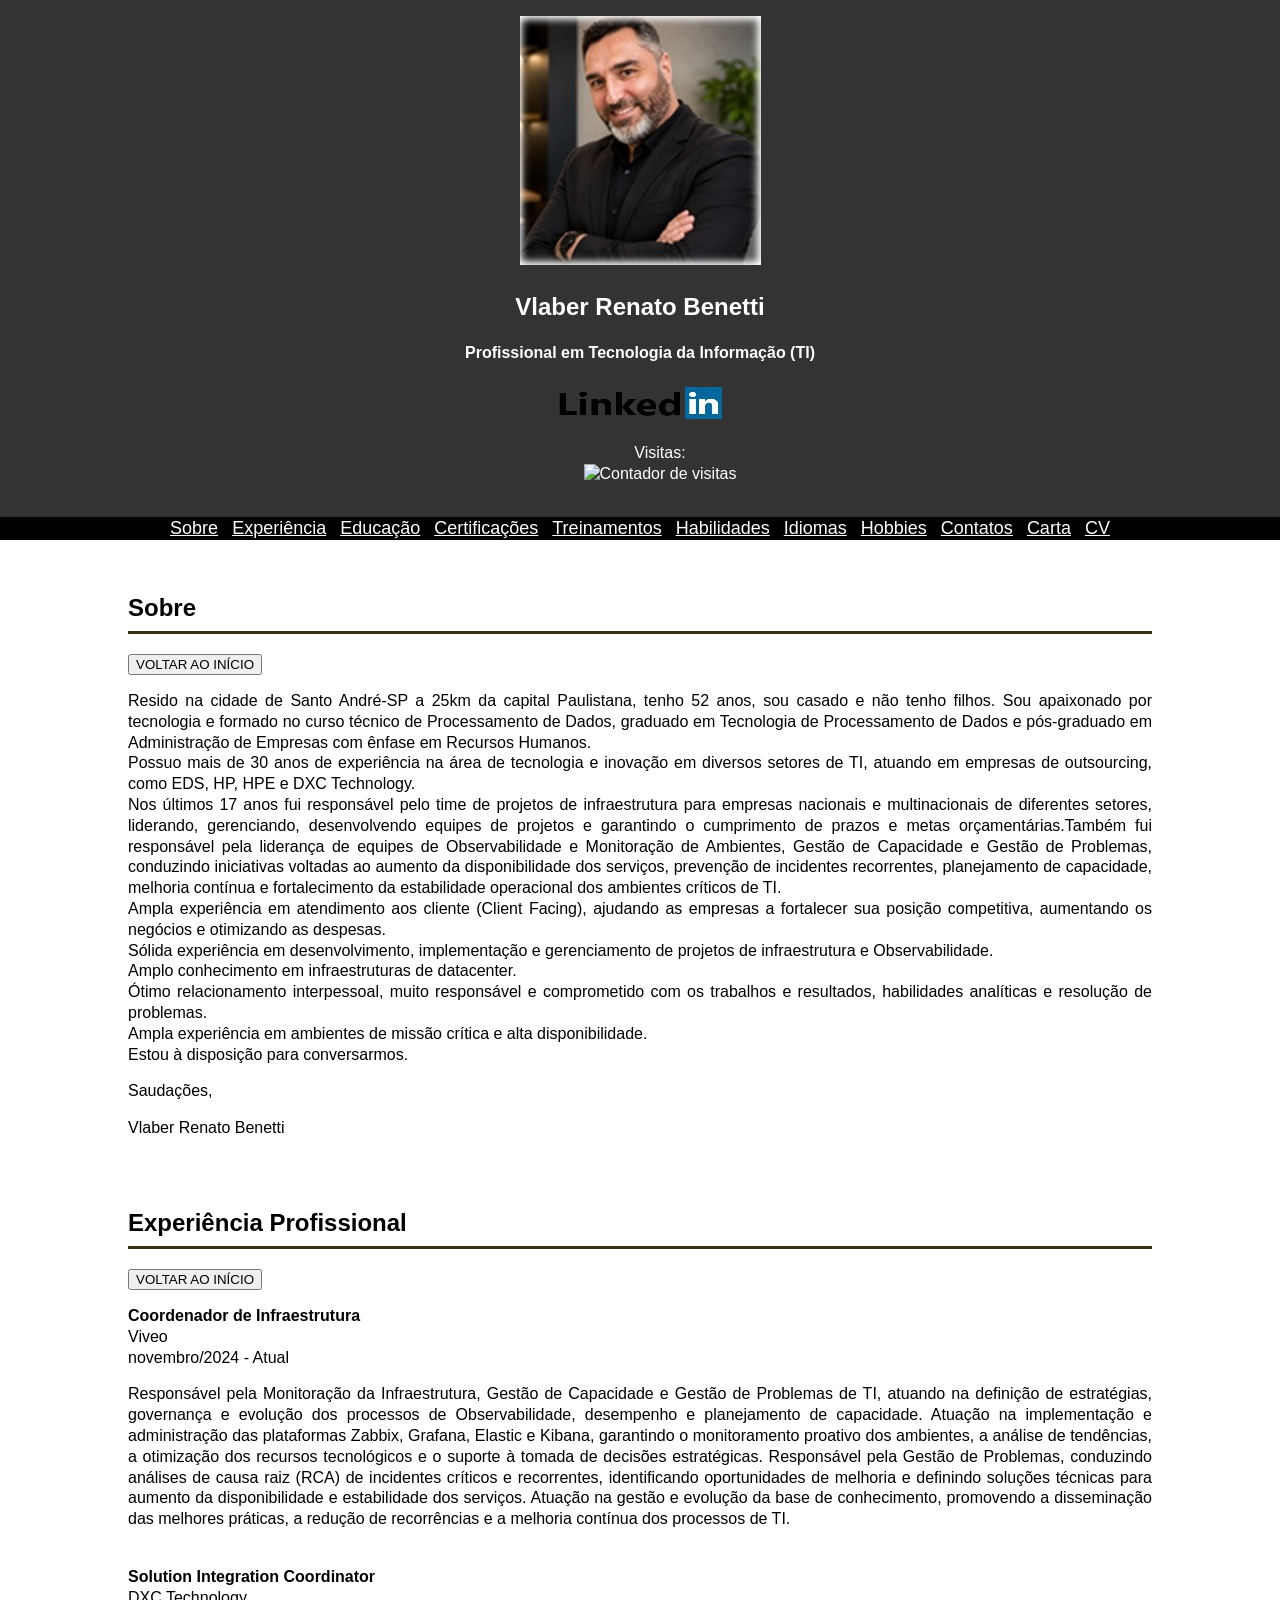
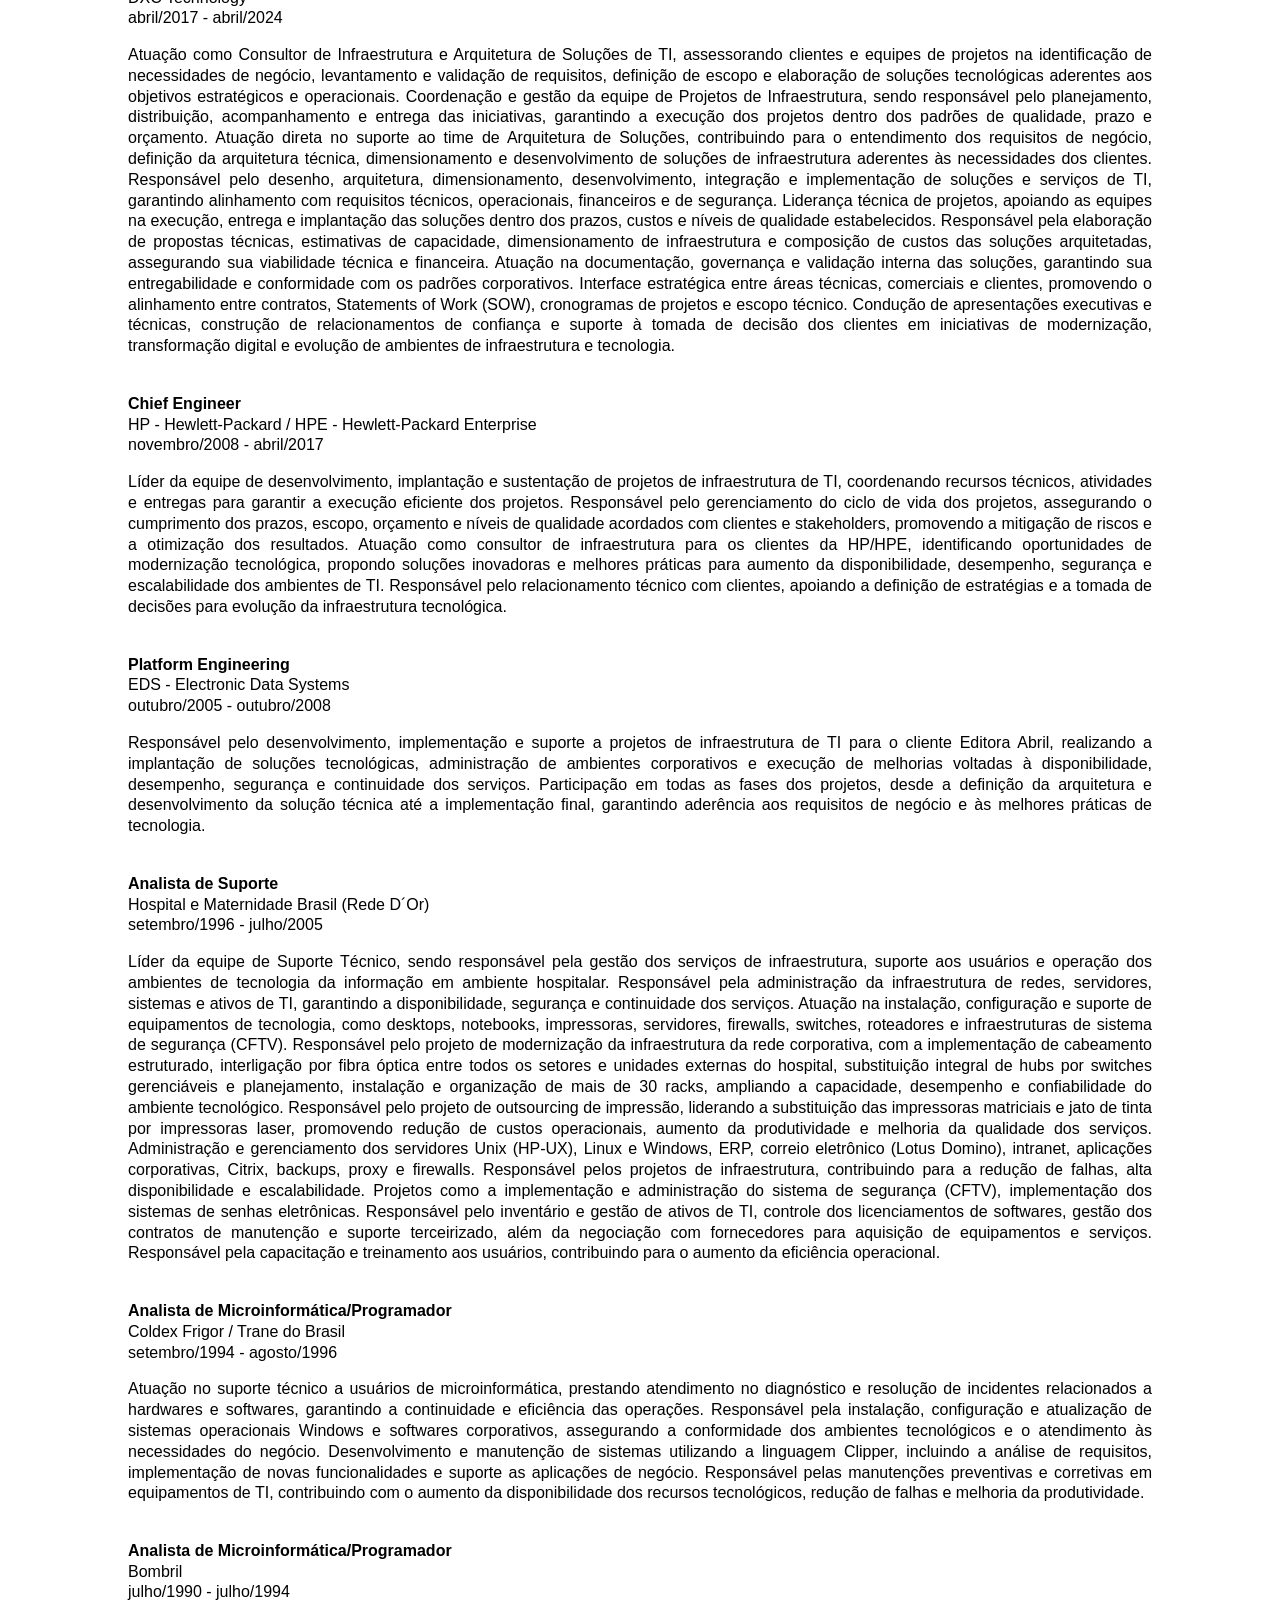
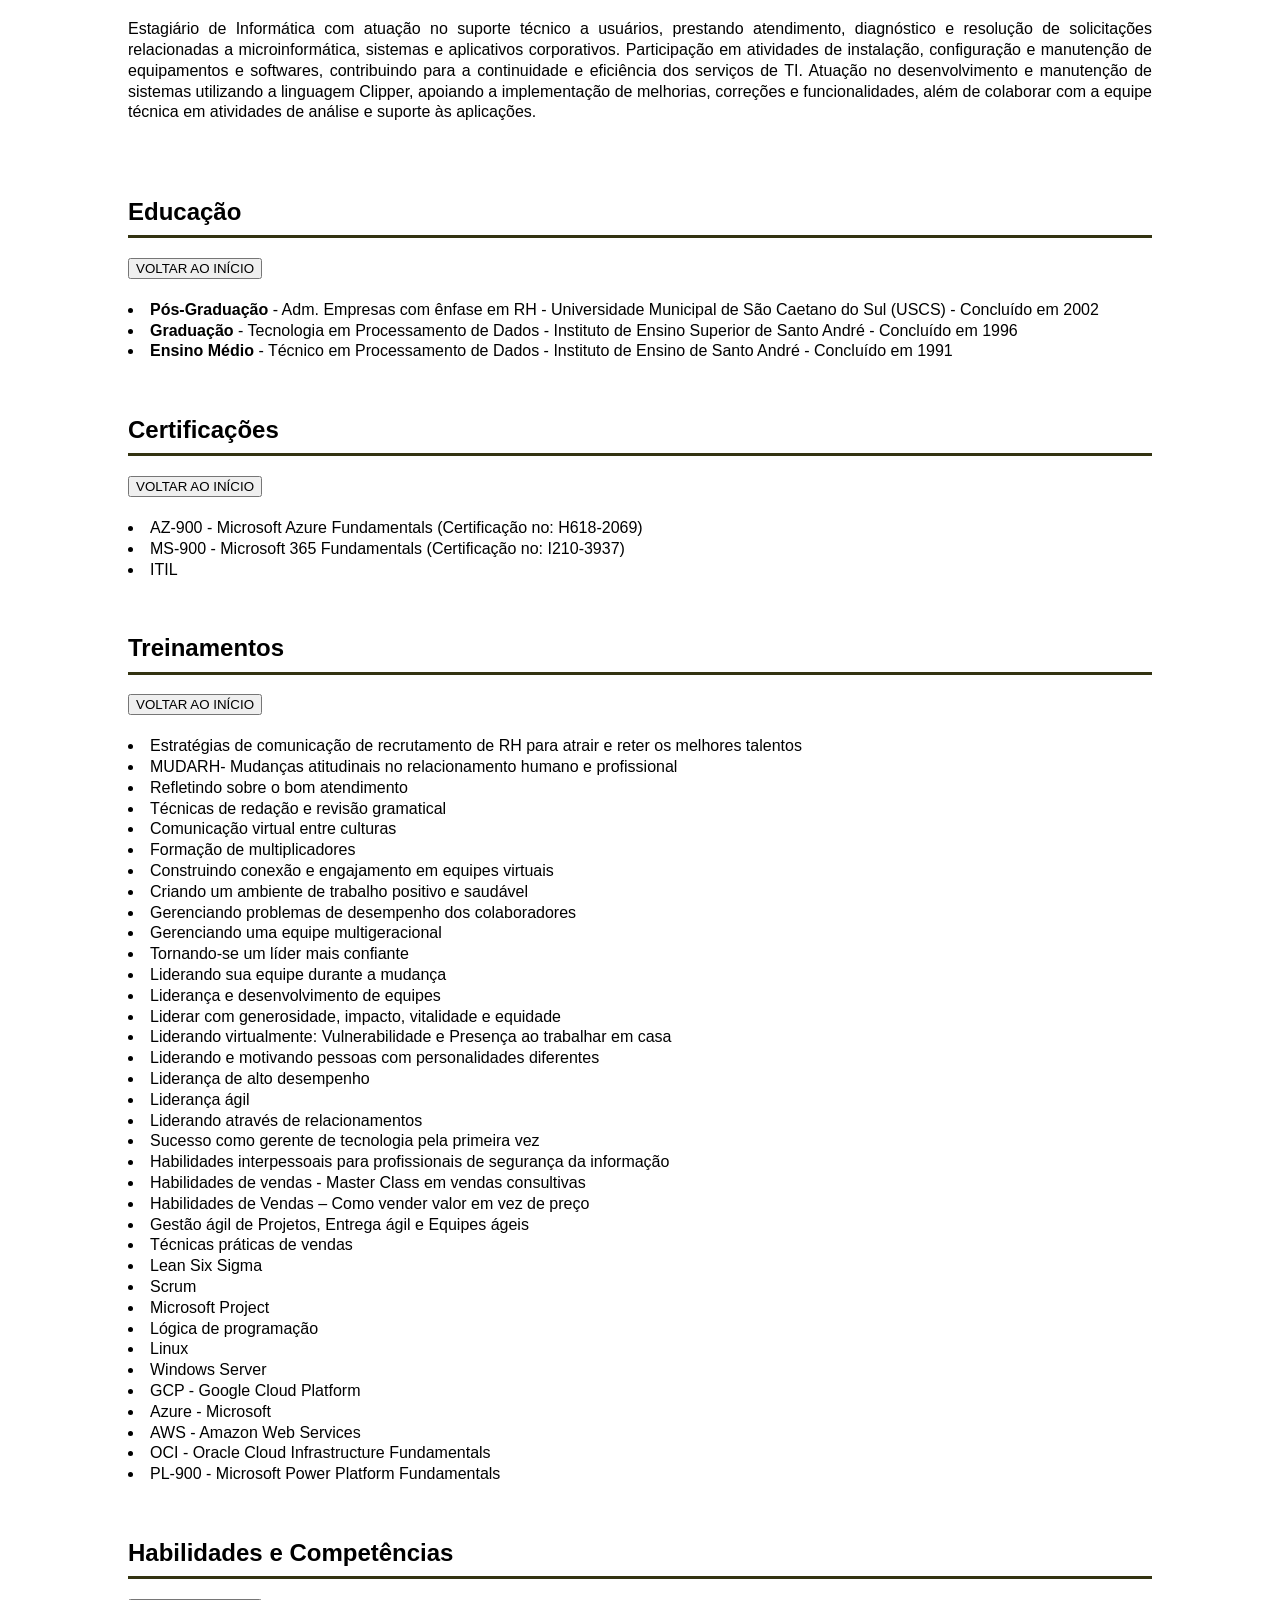
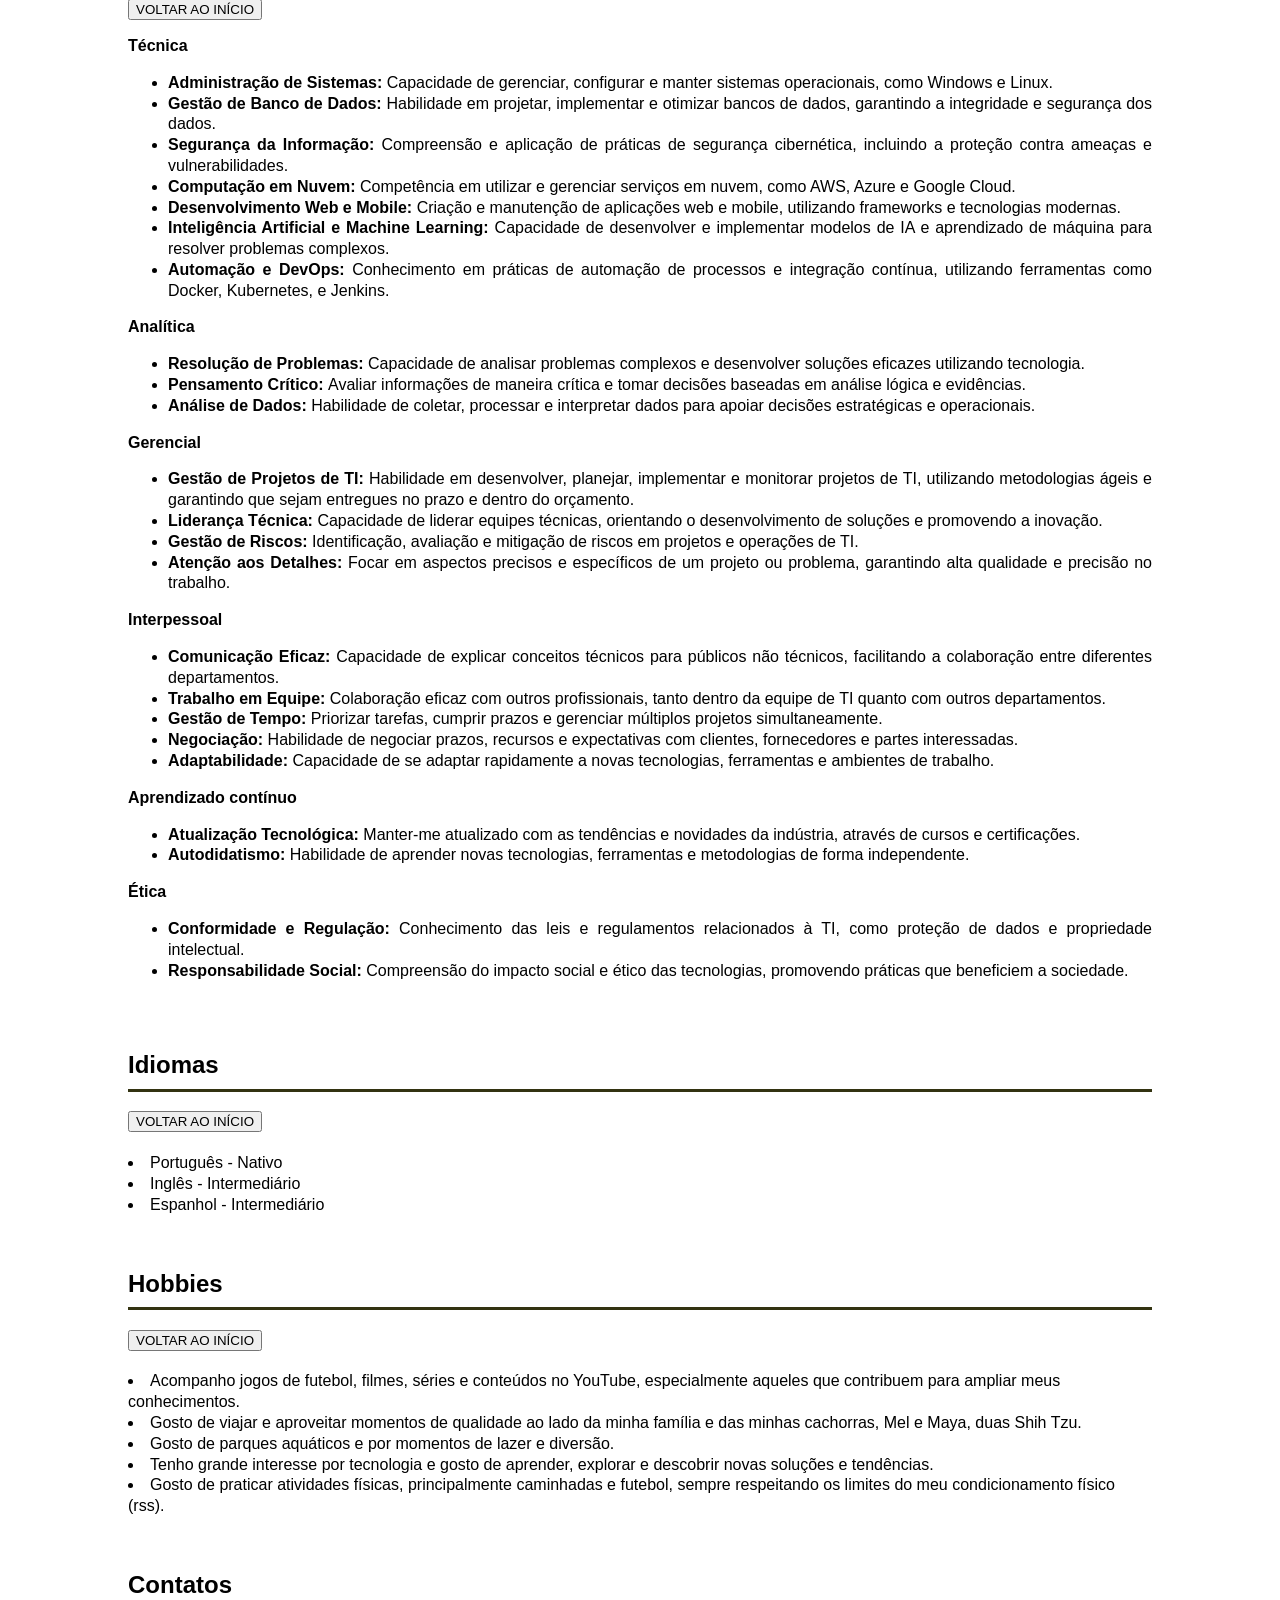
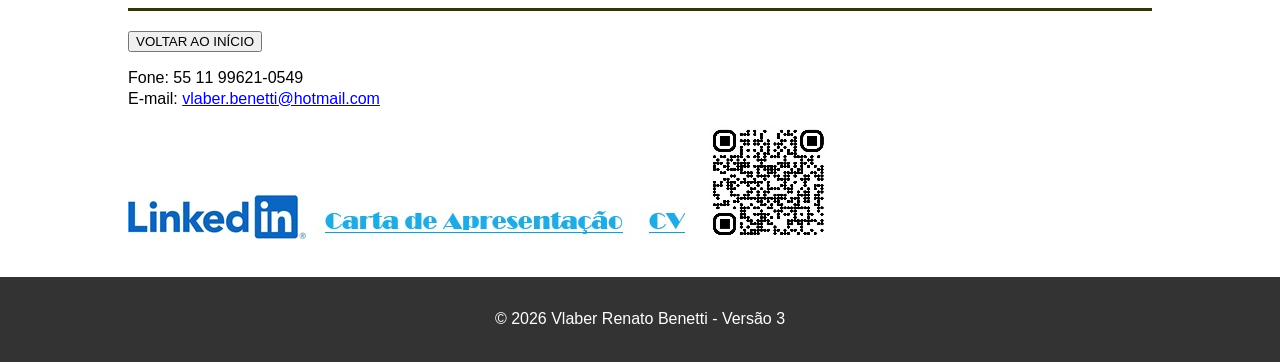
==== index.html @ 4e002cce "Add files via upload" ====
<!DOCTYPE html>
<html lang="pt-BR">
<head>
    <meta charset="UTF-8">
    <title>Vlaber Renato Benetti</title>
    <link rel="stylesheet" href="styles.css">
</head>
             
<body>

    <header>
        <div class="container">
	    <img src="Vlaber.jpg">
            <h2>Vlaber Renato Benetti</h2>
            <h4>Profissional em Tecnologia da Informação (TI)</h4>
	    <a href="https://www.linkedin.com/in/vlaber-renato-benetti-3554287"target="_blank"><img src="Linked IN.jpg"></a>

	
	<ul>Visitas: 

	<!-- Inicia codigo Contador -->
	<div align="center"><a title='Contador de Visitas do MegaContador'><img src='https://megacontador.com.br/img-odLQaMCUgDlAaMzU-42.gif' border='0' alt='Contador de visitas'></a></div>
	<!-- Fim do codigo Contador -->

	</ul>
	</div>
    </header>

    <nav>
        <div class="container">
            <ul>
                <li><u><a href="#sobre">Sobre</a></li></u>
                <li><u><a href="#experiencia">Experiência</a></li></u>
                <li><u><a href="#educacao">Educação</a></li></u>
		<li><u><a href="#certificacoes">Certificações</a></li></u>
		<li><u><a href="#treinamentos">Treinamentos</a></li></u>
                <li><u><a href="#habilidades">Habilidades</a></li></u>
		<li><u><a href="#idiomas">Idiomas</a></li></u>
		<li><u><a href="#hobbies">Hobbies</a></li></u>
                <li><u><a href="#contato">Contatos</a></li></u>
		<li><u><a href="#ca"><a href="Carta - Vlaber Benetti.pdf"target="_blank">Carta</a></a></li></u>
  		<li><u><a href="#cv"><a href="CV - Vlaber Benetti.pdf"target="_blank">CV</a></a></li></u>
  		
            </ul></strong>
        </div>
    </nav>

    <main>
        <section id="sobre">
            <div class="container">
                <h2>Sobre</h2>
		<body id="bg">
			<div id="voltar">
			<a href="index.html"> </button>
			<button id="voltar"> VOLTAR AO INÍCIO
            		</button></a>
	    
	    	</body> 
	 	</div>

                <p>Resido na cidade de Santo André-SP a 25km da capital Paulistana, tenho 52 anos, sou casado e não tenho filhos. 
		   Sou apaixonado por tecnologia e formado no curso técnico de Processamento de Dados, graduado 
		   em Tecnologia de Processamento de Dados e pós-graduado em 
		   Administração de Empresas com ênfase em Recursos Humanos.<br>
		   Possuo mais de 30 anos de experiência na área de tecnologia e 
		   inovação em diversos setores de TI, atuando em empresas de 
		   outsourcing, como EDS, HP, HPE e DXC Technology.<br>
		   Nos últimos 17 anos fui responsável pelo time de projetos de 
		   infraestrutura para empresas nacionais e multinacionais de diferentes 
		   setores, liderando, gerenciando, desenvolvendo equipes de projetos e 
		   garantindo o cumprimento de prazos e metas orçamentárias.Também fui 
		   responsável pela liderança de equipes de Observabilidade e Monitoração 
		   de Ambientes, Gestão de Capacidade e Gestão de Problemas, conduzindo 
		   iniciativas voltadas ao aumento da disponibilidade dos serviços, prevenção 
		   de incidentes recorrentes, planejamento de capacidade, melhoria contínua 
		   e fortalecimento da estabilidade operacional dos ambientes críticos de TI.<br>
		   Ampla experiência em atendimento aos cliente (Client Facing), 
   	   	   ajudando as empresas a fortalecer sua posição competitiva, 
		   aumentando os negócios e otimizando as despesas.<br>
		   Sólida experiência em desenvolvimento, implementação e gerenciamento de projetos 
		   de infraestrutura e Observabilidade.<br>
		   Amplo conhecimento em infraestruturas de datacenter.<br>
		   Ótimo relacionamento interpessoal, muito responsável e 
		   comprometido com os trabalhos e resultados, habilidades analíticas e 
		   resolução de problemas.<br>
	   	   Ampla experiência em ambientes de missão crítica e alta 
		   disponibilidade.<br>
		   Estou à disposição para conversarmos.</p>
	       </p>Saudações,</p>
	       </p>Vlaber Renato Benetti</p>
            </div>
        </section>

        <section id="experiencia">
            <div class="container">
                <h2>Experiência Profissional</h2>
                <body id="bg">
			<div id="voltar">
			<a href="index.html"> </button>
			<button id="voltar"> VOLTAR AO INÍCIO
            		</button></a>
	    
	    	</body> 
	    	</div>

		<p><strong>Coordenador de Infraestrutura</strong><br>
                   Viveo<br>
                   novembro/2024 - Atual</p>

	   	   Responsável pela Monitoração da Infraestrutura, Gestão de Capacidade e Gestão de Problemas de TI, atuando
		   na definição de estratégias, governança e evolução dos processos de Observabilidade, desempenho e 
		   planejamento de capacidade. Atuação na implementação e administração das plataformas Zabbix, Grafana, 
		   Elastic e Kibana, garantindo o monitoramento proativo dos ambientes, a análise de tendências, a otimização
		   dos recursos tecnológicos e o suporte à tomada de decisões estratégicas.
		   Responsável pela Gestão de Problemas, conduzindo análises de causa raiz (RCA) de incidentes críticos e 
		   recorrentes, identificando oportunidades de melhoria e definindo soluções técnicas para aumento da 
		   disponibilidade e estabilidade dos serviços. Atuação na gestão e evolução da base de conhecimento, promovendo
		   a disseminação das melhores práticas, a redução de recorrências e a melhoria contínua dos processos de TI.
		<br><br>
                    
		<p><strong>Solution Integration Coordinator</strong><br>
                   DXC Technology<br>
                   abril/2017 - abril/2024</p>

	   	   Atuação como Consultor de Infraestrutura e Arquitetura de Soluções de TI, assessorando clientes e equipes de 
		   projetos na identificação de necessidades de negócio, levantamento e validação de requisitos, definição de 
		   escopo e elaboração de soluções tecnológicas aderentes aos objetivos estratégicos e operacionais.
		   Coordenação e gestão da equipe de Projetos de Infraestrutura, sendo responsável pelo planejamento, distribuição,
		   acompanhamento e entrega das iniciativas, garantindo a execução dos projetos dentro dos padrões de qualidade, 
		   prazo e orçamento. Atuação direta no suporte ao time de Arquitetura de Soluções, contribuindo para o entendimento
		   dos requisitos de negócio, definição da arquitetura técnica, dimensionamento e desenvolvimento de soluções de 
		   infraestrutura aderentes às necessidades dos clientes. Responsável pelo desenho, arquitetura, dimensionamento, 
		   desenvolvimento, integração e implementação de soluções e serviços de TI, garantindo alinhamento com requisitos 
		   técnicos, operacionais, financeiros e de segurança. Liderança técnica de projetos, apoiando as equipes na execução, 
		   entrega e implantação das soluções dentro dos prazos, custos e níveis de qualidade estabelecidos.
		   Responsável pela elaboração de propostas técnicas, estimativas de capacidade, dimensionamento de infraestrutura e 
		   composição de custos das soluções arquitetadas, assegurando sua viabilidade técnica e financeira. Atuação na 
		   documentação, governança e validação interna das soluções, garantindo sua entregabilidade e conformidade com os 
		   padrões corporativos.
		   Interface estratégica entre áreas técnicas, comerciais e clientes, promovendo o alinhamento entre contratos, 
		   Statements of Work (SOW), cronogramas de projetos e escopo técnico. Condução de apresentações executivas e técnicas, 
		   construção de relacionamentos de confiança e suporte à tomada de decisão dos clientes em iniciativas de modernização, 
		   transformação digital e evolução de ambientes de infraestrutura e tecnologia.
		<br><br>

		<p><strong>Chief Engineer</strong><br>
                   HP - Hewlett-Packard / HPE - Hewlett-Packard Enterprise<br>
		   novembro/2008 - abril/2017</p>
		   
		   Líder da equipe de desenvolvimento, implantação e sustentação de projetos de infraestrutura de TI, coordenando recursos
		   técnicos, atividades e entregas para garantir a execução eficiente dos projetos.
		   Responsável pelo gerenciamento do ciclo de vida dos projetos, assegurando o cumprimento dos prazos, escopo, orçamento e 
		   níveis de qualidade acordados com clientes e stakeholders, promovendo a mitigação de riscos e a otimização dos resultados.
		   Atuação como consultor de infraestrutura para os clientes da HP/HPE, identificando oportunidades de modernização tecnológica, 
		   propondo soluções inovadoras e melhores práticas para aumento da disponibilidade, desempenho, segurança e escalabilidade dos 
		   ambientes de TI. Responsável pelo relacionamento técnico com clientes, apoiando a definição de estratégias e a tomada de 
		   decisões para evolução da infraestrutura tecnológica.
		<br><br>


		<p><strong>Platform Engineering</strong><br>
		   EDS - Electronic Data Systems<br>
		   outubro/2005 - outubro/2008</p>

		   Responsável pelo desenvolvimento, implementação e suporte a projetos de infraestrutura de TI para o cliente Editora Abril, 
		   realizando a implantação de soluções tecnológicas, administração de ambientes corporativos e execução de melhorias voltadas 
		   à disponibilidade, desempenho, segurança e continuidade dos serviços. Participação em todas as fases dos projetos, desde a 
		   definição da arquitetura e desenvolvimento da solução técnica até a implementação final, garantindo aderência aos requisitos 
		   de negócio e às melhores práticas de tecnologia.
		<br><br>	
    
		<p><strong>Analista de Suporte</strong><br>
		   Hospital e Maternidade Brasil (Rede D´Or)<br>
		   setembro/1996 - julho/2005</p>
	
		   Líder da equipe de Suporte Técnico, sendo responsável pela gestão dos serviços de infraestrutura, suporte aos usuários e 
		   operação dos ambientes de tecnologia da informação em ambiente hospitalar.
		   Responsável pela administração da infraestrutura de redes, servidores, sistemas e ativos de TI, garantindo a 
		   disponibilidade, segurança e continuidade dos serviços. Atuação na instalação, configuração e suporte de equipamentos de 
		   tecnologia, como desktops, notebooks, impressoras, servidores, firewalls, switches, roteadores e infraestruturas de sistema 
		   de segurança (CFTV).
		   Responsável pelo projeto de modernização da infraestrutura da rede corporativa, com a implementação de cabeamento estruturado, 
		   interligação por fibra óptica entre todos os setores e unidades externas do hospital, substituição integral de hubs por 
		   switches gerenciáveis e planejamento, instalação e organização de mais de 30 racks, ampliando a capacidade, desempenho e 
		   confiabilidade do ambiente tecnológico.
		   Responsável pelo projeto de outsourcing de impressão, liderando a substituição das impressoras matriciais e jato de tinta por 
		   impressoras laser, promovendo redução de custos operacionais, aumento da produtividade e melhoria da qualidade dos serviços.
		   Administração e gerenciamento dos servidores Unix (HP-UX), Linux e Windows, ERP, correio eletrônico (Lotus Domino), intranet, 
		   aplicações corporativas, Citrix, backups, proxy e firewalls.
		   Responsável pelos projetos de infraestrutura, contribuindo para a redução de falhas, alta disponibilidade e escalabilidade. 
	   	   Projetos como a implementação e administração do sistema de segurança (CFTV), implementação dos sistemas de senhas eletrônicas.
		   Responsável pelo inventário e gestão de ativos de TI, controle dos licenciamentos de softwares, gestão dos contratos de 
		   manutenção e suporte terceirizado, além da negociação com fornecedores para aquisição de equipamentos e serviços.
		   Responsável pela capacitação e treinamento aos usuários, contribuindo para o aumento da eficiência operacional.
		<br><br>

		
		</p><strong>Analista de Microinformática/Programador</strong><br>
		   Coldex Frigor / Trane do Brasil<br>
		   setembro/1994 - agosto/1996</p>

		   Atuação no suporte técnico a usuários de microinformática, prestando atendimento no diagnóstico e resolução de incidentes 
		   relacionados a hardwares e softwares, garantindo a continuidade e eficiência das operações.
		   Responsável pela instalação, configuração e atualização de sistemas operacionais Windows e softwares corporativos, assegurando 
		   a conformidade 
		   dos ambientes tecnológicos e o atendimento às necessidades do negócio. Desenvolvimento e manutenção de sistemas utilizando a 
		   linguagem Clipper, incluindo a análise de requisitos, implementação de novas funcionalidades e suporte as aplicações de negócio.
		   Responsável pelas manutenções preventivas e corretivas em equipamentos de TI, contribuindo com o aumento da disponibilidade dos 
		   recursos tecnológicos, redução de falhas e melhoria da produtividade.
		<br><br>


		</p><strong>Analista de Microinformática/Programador</strong><br>
		   Bombril<br>
		   julho/1990 - julho/1994</p>

		   Estagiário de Informática com atuação no suporte técnico a usuários, prestando atendimento, diagnóstico e resolução de solicitações 
		   relacionadas a microinformática, sistemas e aplicativos corporativos.
		   Participação em atividades de instalação, configuração e manutenção de equipamentos e softwares, contribuindo para a continuidade 
		   e eficiência dos serviços de TI.
		   Atuação no desenvolvimento e manutenção de sistemas utilizando a linguagem Clipper, apoiando a implementação de melhorias, correções 
		   e funcionalidades, além de colaborar com a equipe técnica em atividades de análise e suporte às aplicações.
		<br><br>

                </ul>
            </div>
        </section>

        <section id="educacao">
	    <div style="text-align: left;">
            <div class="container">
                <h2>Educação</h2>
		<body id="bg">
			<div id="voltar">
			<a href="index.html"> </button>
			<button id="voltar"> VOLTAR AO INÍCIO
            		</button></a>
	    
	    	</body> 
	    	</div><br>
                
                   <li><strong>Pós-Graduação</strong> - Adm. Empresas com ênfase em RH - Universidade Municipal de São Caetano do Sul (USCS) - Concluído em 2002
         	   <li><strong>Graduação</strong> - Tecnologia em Processamento de Dados - Instituto de Ensino Superior de Santo André - Concluído em 1996
		   <li><strong>Ensino Médio</strong> - Técnico em Processamento de Dados - Instituto de Ensino de Santo André - Concluído em 1991
		</li>

            </div>
        </section>

	<section id="certificacoes">
	    <div style="text-align: left;">
            <div class="container">
                <h2>Certificações</h2>
		<body id="bg">
			<div id="voltar">
			<a href="index.html"> </button>
			<button id="voltar"> VOLTAR AO INÍCIO
            		</button></a>
	    
	    	</body> 
	    	</div><br>
                
                   <li>AZ-900 - Microsoft Azure Fundamentals (Certificação no: H618-2069)
		   <li>MS-900 - Microsoft 365 Fundamentals (Certificação no: I210-3937)
		   <li>ITIL
		</li>

            </div>
        </section>

	<section id="treinamentos">
            <div style="text-align: left;">
            <div class="container">

            <h2>Treinamentos</h2>

	    <body id="bg">
		<div id="voltar">
		<a href="index.html"> </button>
		<button id="voltar"> VOLTAR AO INÍCIO
            	</button></a>
	    
	    </body> 
	    </div><br>
                
                <li>Estratégias de comunicação de recrutamento de RH para atrair e reter os melhores talentos
		<li>MUDARH- Mudanças atitudinais no relacionamento humano e profissional
		<li>Refletindo sobre o bom atendimento
		<li>Técnicas de redação e revisão gramatical
		<li>Comunicação virtual entre culturas
		<li>Formação de multiplicadores
		<li>Construindo conexão e engajamento em equipes virtuais
		<li>Criando um ambiente de trabalho positivo e saudável 
		<li>Gerenciando problemas de desempenho dos colaboradores
		<li>Gerenciando uma equipe multigeracional
		<li>Tornando-se um líder mais confiante 
		<li>Liderando sua equipe durante a mudança
		<li>Liderança e desenvolvimento de equipes
		<li>Liderar com generosidade, impacto, vitalidade e equidade
		<li>Liderando virtualmente: Vulnerabilidade e Presença ao trabalhar em casa
		<li>Liderando e motivando pessoas com personalidades diferentes 
		<li>Liderança de alto desempenho
		<li>Liderança ágil
		<li>Liderando através de relacionamentos
		<li>Sucesso como gerente de tecnologia pela primeira vez 
		<li>Habilidades interpessoais para profissionais de segurança da informação
		<li>Habilidades de vendas - Master Class em vendas consultivas
		<li>Habilidades de Vendas – Como vender valor em vez de preço
		<li>Gestão ágil de Projetos, Entrega ágil e Equipes ágeis 
		<li>Técnicas práticas de vendas
		<li>Lean Six Sigma
		<li>Scrum
		<li>Microsoft Project
		<li>Lógica de programação
		<li>Linux
		<li>Windows Server
		<li>GCP - Google Cloud Platform
		<li>Azure - Microsoft
		<li>AWS - Amazon Web Services
		<li>OCI - Oracle Cloud Infrastructure Fundamentals
		<li>PL-900 - Microsoft Power Platform Fundamentals

		</li>

            </div>
        </section>

        <section id="habilidades">
            <div class="container">
                <h2>Habilidades e Competências</h2>

		<body id="bg">
			<div id="voltar">
			<a href="index.html"> </button>
			<button id="voltar"> VOLTAR AO INÍCIO
            		</button></a>
	    
	    	</body> 
	    	</div>
       
		<p><strong>Técnica</strong></p>
   		<ul><li>
		   <!-- <strong>Conhecimento em Programação: </strong>Domínio de linguagens de programação relevantes, como Python, Java, C++, entre outras.<li> -->
		   <strong>Administração de Sistemas: </strong>Capacidade de gerenciar, configurar e manter sistemas operacionais, como Windows e Linux.<li>
		   <strong>Gestão de Banco de Dados: </strong>Habilidade em projetar, implementar e otimizar bancos de dados, garantindo a integridade e segurança dos dados.<li>
		   <strong>Segurança da Informação: </strong>Compreensão e aplicação de práticas de segurança cibernética, incluindo a proteção contra ameaças e vulnerabilidades.<li>
		   <strong>Computação em Nuvem: </strong>Competência em utilizar e gerenciar serviços em nuvem, como AWS, Azure e Google Cloud.<li>
		   <strong>Desenvolvimento Web e Mobile: </strong>Criação e manutenção de aplicações web e mobile, utilizando frameworks e tecnologias modernas.<li>
		   <strong>Inteligência Artificial e Machine Learning: </strong>Capacidade de desenvolver e implementar modelos de IA e aprendizado de máquina para resolver problemas complexos.<li>
		   <strong>Automação e DevOps: </strong>Conhecimento em práticas de automação de processos e integração contínua, utilizando ferramentas como Docker, Kubernetes, e Jenkins.
		</ul>

		<p><strong>Analítica</strong></p>
   		<ul><li>
		    <strong>Resolução de Problemas: </strong>Capacidade de analisar problemas complexos e desenvolver soluções eficazes utilizando tecnologia.<li>
		    <strong>Pensamento Crítico: </strong>Avaliar informações de maneira crítica e tomar decisões baseadas em análise lógica e evidências.<li>
		    <strong>Análise de Dados: </strong>Habilidade de coletar, processar e interpretar dados para apoiar decisões estratégicas e operacionais.
		</ul>

		<p><strong>Gerencial</strong></p>
   		<ul><li>
		   <strong>Gestão de Projetos de TI: </strong>Habilidade em desenvolver, planejar, implementar e monitorar projetos de TI, utilizando metodologias ágeis e 
		   garantindo que sejam entregues no prazo e dentro do orçamento.<li>
		   <strong>Liderança Técnica: </strong>Capacidade de liderar equipes técnicas, orientando o desenvolvimento de soluções e promovendo a inovação.<li>
		   <strong>Gestão de Riscos: </strong>Identificação, avaliação e mitigação de riscos em projetos e operações de TI.<li>
 		   <strong>Atenção aos Detalhes: </strong>Focar em aspectos precisos e específicos de um projeto ou problema, garantindo alta qualidade e precisão no trabalho.
		</ul>

		<p><strong>Interpessoal</strong></p>
   		<ul><li>
		   <strong>Comunicação Eficaz: </strong>Capacidade de explicar conceitos técnicos para públicos não técnicos, facilitando a colaboração entre diferentes departamentos.<li>
		   <strong>Trabalho em Equipe: </strong>Colaboração eficaz com outros profissionais, tanto dentro da equipe de TI quanto com outros departamentos.<li>
		   <strong>Gestão de Tempo: </strong>Priorizar tarefas, cumprir prazos e gerenciar múltiplos projetos simultaneamente.<li>
		   <strong>Negociação: </strong>Habilidade de negociar prazos, recursos e expectativas com clientes, fornecedores e partes interessadas.<li>
		   <strong>Adaptabilidade: </strong>Capacidade de se adaptar rapidamente a novas tecnologias, ferramentas e ambientes de trabalho.
		</ul>

		<p><strong>Aprendizado contínuo</strong></p>
   		<ul><li>
		   <strong>Atualização Tecnológica: </strong>Manter-me atualizado com as tendências e novidades da indústria, através de cursos e certificações.<li>
		   <strong>Autodidatismo: </strong>Habilidade de aprender novas tecnologias, ferramentas e metodologias de forma independente.
		</ul>

		<p><strong>Ética</strong></p>
   		<ul><li>
		   <strong>Conformidade e Regulação: </strong>Conhecimento das leis e regulamentos relacionados à TI, como proteção de dados e propriedade intelectual.<li>
		   <strong>Responsabilidade Social: </strong>Compreensão do impacto social e ético das tecnologias, promovendo práticas que beneficiem a sociedade.
		</ul>

		
		<!--
                   <li>Gestão de projetos</li>
                   <li>Metodologias Ágeis</li>
		   <li>Desenvolvimento e implementação de projetos</li>
                   <li>Infraestuturas de Datacenter<li>
		   <li>Gestão de infraestruturas</li>
		   <li>Práticas de Gerenciamento ITIL4</li>
                 -->
            </div>
        </section>

	<section id="idiomas">
	    <div style="text-align: left;">
            <div class="container">
                <h2>Idiomas</h2>

		<body id="bg">
			<div id="voltar">
			<a href="index.html"> </button>
			<button id="voltar"> VOLTAR AO INÍCIO
            		</button></a>
	    
	    	</body> 
	    	</div><br>
                
                   <li>Português - Nativo
		   <li>Inglês - Intermediário
		   <li>Espanhol - Intermediário	
		</li>

            </div>
        </section>

	<section id="hobbies">
	    <div style="text-align: left;">
            <div class="container">
                <h2>Hobbies</h2>
                
		<body id="bg">
			<div id="voltar">
			<a href="index.html"> </button>
			<button id="voltar"> VOLTAR AO INÍCIO
            		</button></a>
	    
	    	</body> 
	    	</div><br>

                   <li>Acompanho jogos de futebol, filmes, séries e conteúdos no YouTube, especialmente aqueles que contribuem para ampliar meus conhecimentos.
		   <li>Gosto de viajar e aproveitar momentos de qualidade ao lado da minha família e das minhas cachorras, Mel e Maya, duas Shih Tzu.
		   <li>Gosto de parques aquáticos e por momentos de lazer e diversão.
		   <li>Tenho grande interesse por tecnologia e gosto de aprender, explorar e descobrir novas soluções e tendências.
		   <li>Gosto de praticar atividades físicas, principalmente caminhadas e futebol, sempre respeitando os limites do meu condicionamento físico (rss).


		</li>

            </div>
        </section>

	<!--
        <section id="projetos">
            <div class="container">
                <h2>Projetos</h2>

		<body id="bg">
			<div id="voltar">
			<a href="index.html"> </button>
			<button id="voltar"> VOLTAR AO INÍCIO
            		</button></a>
	    
	    	</body> 
	    	</div><br>
                <ul>
                    <li><strong>[Nome do Projeto]</strong><br>[Descrição do projeto, conquistas, etc.]</li>
                </ul>
            </div>
        </section>
	-->

  	<section id="contato">
            <div class="container">
                <h2>Contatos</h2>

		<body id="bg">
			<div id="voltar">
			<a href="index.html">
			<button id="voltar"> VOLTAR AO INÍCIO
            		</button></a>
	    
	    	</body> 
	    	</div>

                <p>Fone: 55 11 99621-0549<br>
                   E-mail:
		   <a href="mailto:vlaber.benetti@hotmail.com">vlaber.benetti@hotmail.com</a><br>

		<!--
		   Linkedin: 
		   <a href="https://www.linkedin.com/in/vlaber-renato-benetti-3554287"target="_blank">https://www.linkedin.com/in/vlaber-renato-benetti-3554287</a>-->
		</p>
               
		<a href="https://www.linkedin.com/in/vlaber-renato-benetti-3554287"target="_blank"><img src="Linkedin_small.jpg"></a>
		<a href="Carta - Vlaber Benetti.pdf"target="_blank"><img src="capresentacao.jpg"></a>
		<a href="CV - Vlaber Benetti.pdf"target="_blank"><img src="cv.jpg"></a>
	   
		<a style="margin-left: 10px;"><img src="QR_code_new_menor.jpg"></a>
                
		<!--<form action="mailto:vlaber.benetti@hotmail.com? subject=Site Vlaber" method="post" enctype="text/plain">
                    <label for="nome">Seu Nome:</label>
                    <input type="text" id="nome" name="nome" required>
                    <label for="email">Seu e-mail:</label>
                    <input type="email" id="email" name="email" required>
                    <label for="mensagem">Sua mensagem:</label>
                    <textarea id="mensagem" name="mensagem" required></textarea> 
                    <button type="submit">Enviar</button>
                </form>-->
            </div>
        </section>

    </main>

    <footer>
        <div class="container">
            <p>&copy; 2026 Vlaber Renato Benetti - Versão 3</p>
        </div>
    </footer>
</body>
</html>
---- styles.css ----
/* styles.css */

body {
    font-family: Arial, sans-serif;
    margin: 0;
    padding: 0;
    line-height: 1.3;
}

header {
    background: #333;
    color: #fff;
    padding: 1rem 0;
    text-align: center;
}

nav {
    background: black;
    <!--text-transform: uppercase;-->
    line-height: 2.5;
    color: #fff;
    font-size: 18px;
}

nav ul {
    list-style: none;
    padding: 0;
    margin: 0;
    display: flex;
    justify-content: center;
}

nav ul li {
    margin: 0 7px;
}

nav ul li a {
    color: #fff;
    text-decoration: none;
}

.container {
    width: 95%;
    max-width: 1024px;
    margin: 0 auto;
}

main {
    padding: 1rem 0;
    text-align: left;
}

main1 {
    padding: 1rem 0;
    text-align: justify;
}

section {
    padding: 1rem 0;
    text-align: justify;
}

section h2 {
    border-bottom: 3px solid #331;
    padding-bottom: 0.5rem;
}

form {
    display: flex;
    flex-direction: column;
}

form label {
    margin: 0.5rem 0;
}

form input, form textarea {
    padding: 0.5rem;
    margin-bottom: 1rem;
    border: 1px solid #ccc;
    border-radius: 4px;
}

form button {
    padding: 0.7rem;
    background-color: #333;
    color: #fff;
    border: none;
    border-radius: 4px;
    cursor: pointer;
}

form button:hover {
    background-color: #555;
}

footer {
    background: #333;
    color: #fff;
    text-align: center;
    padding: 1rem 0;
}
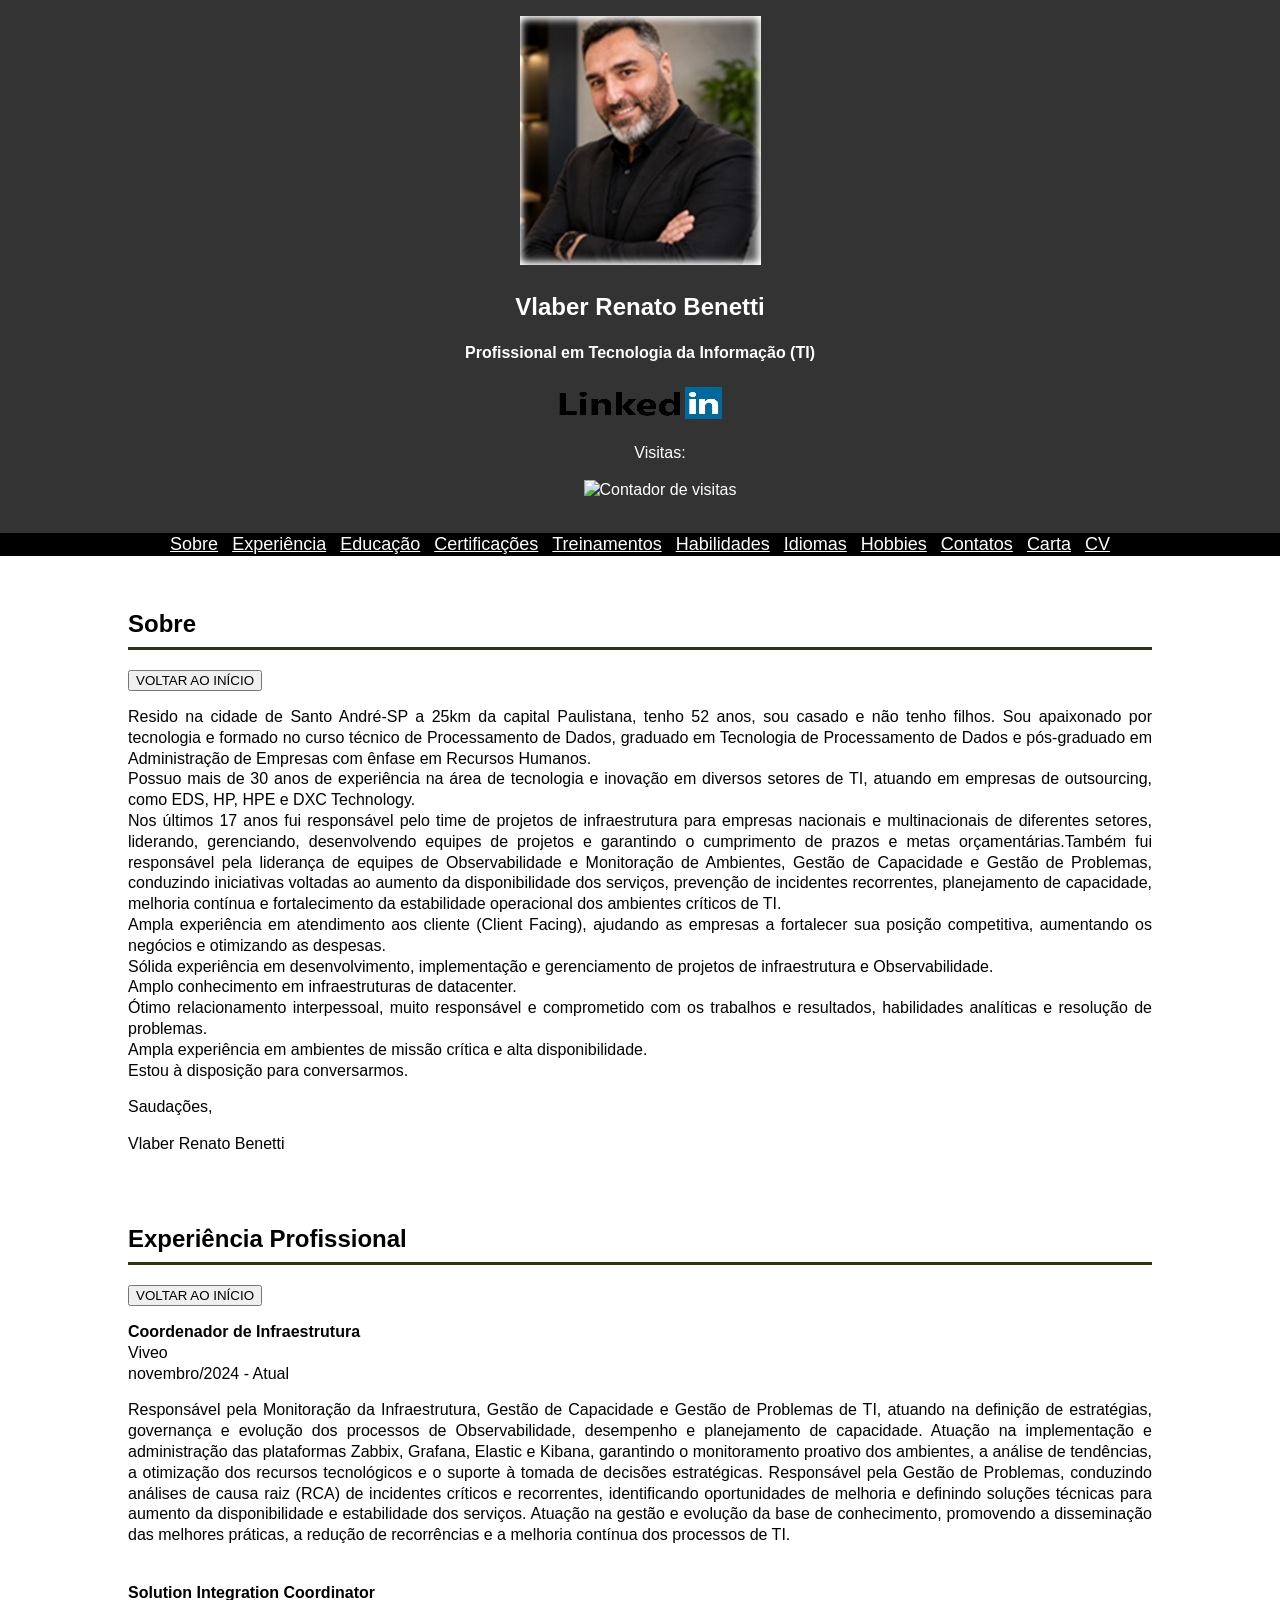
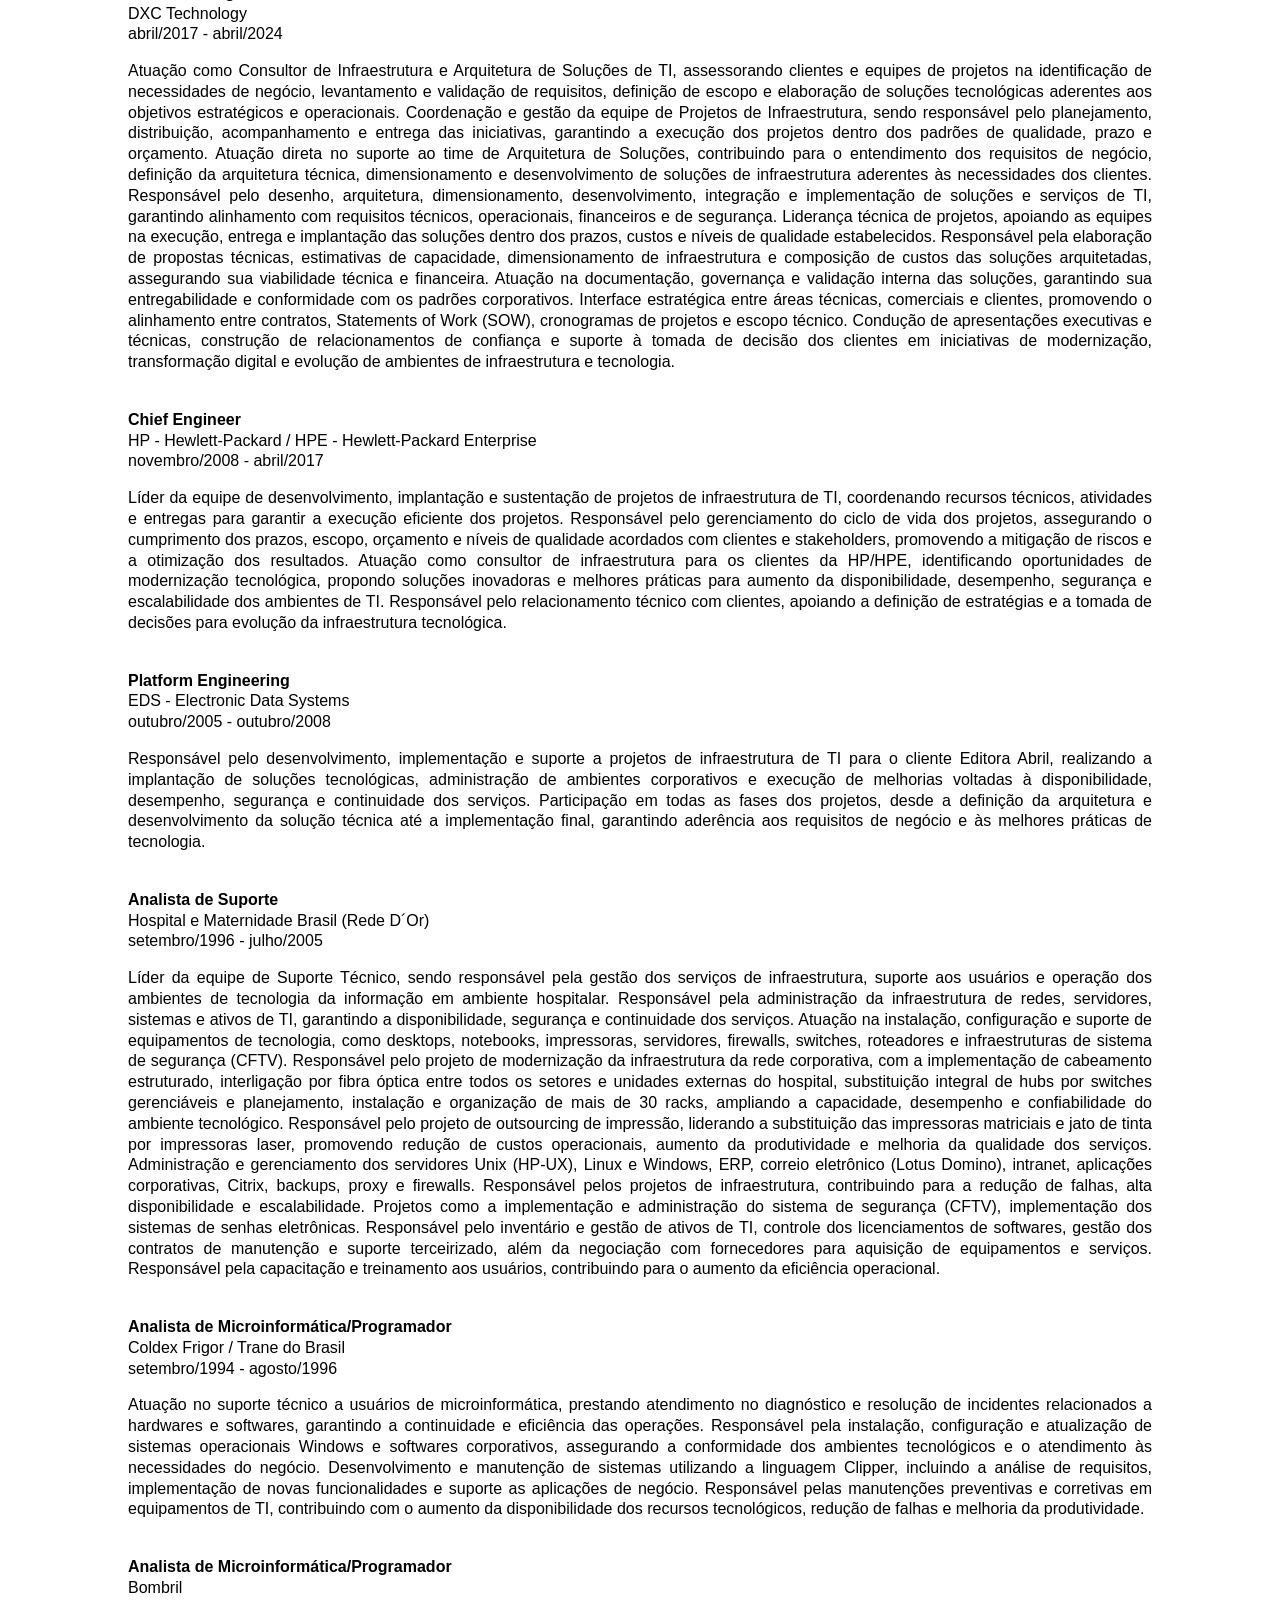
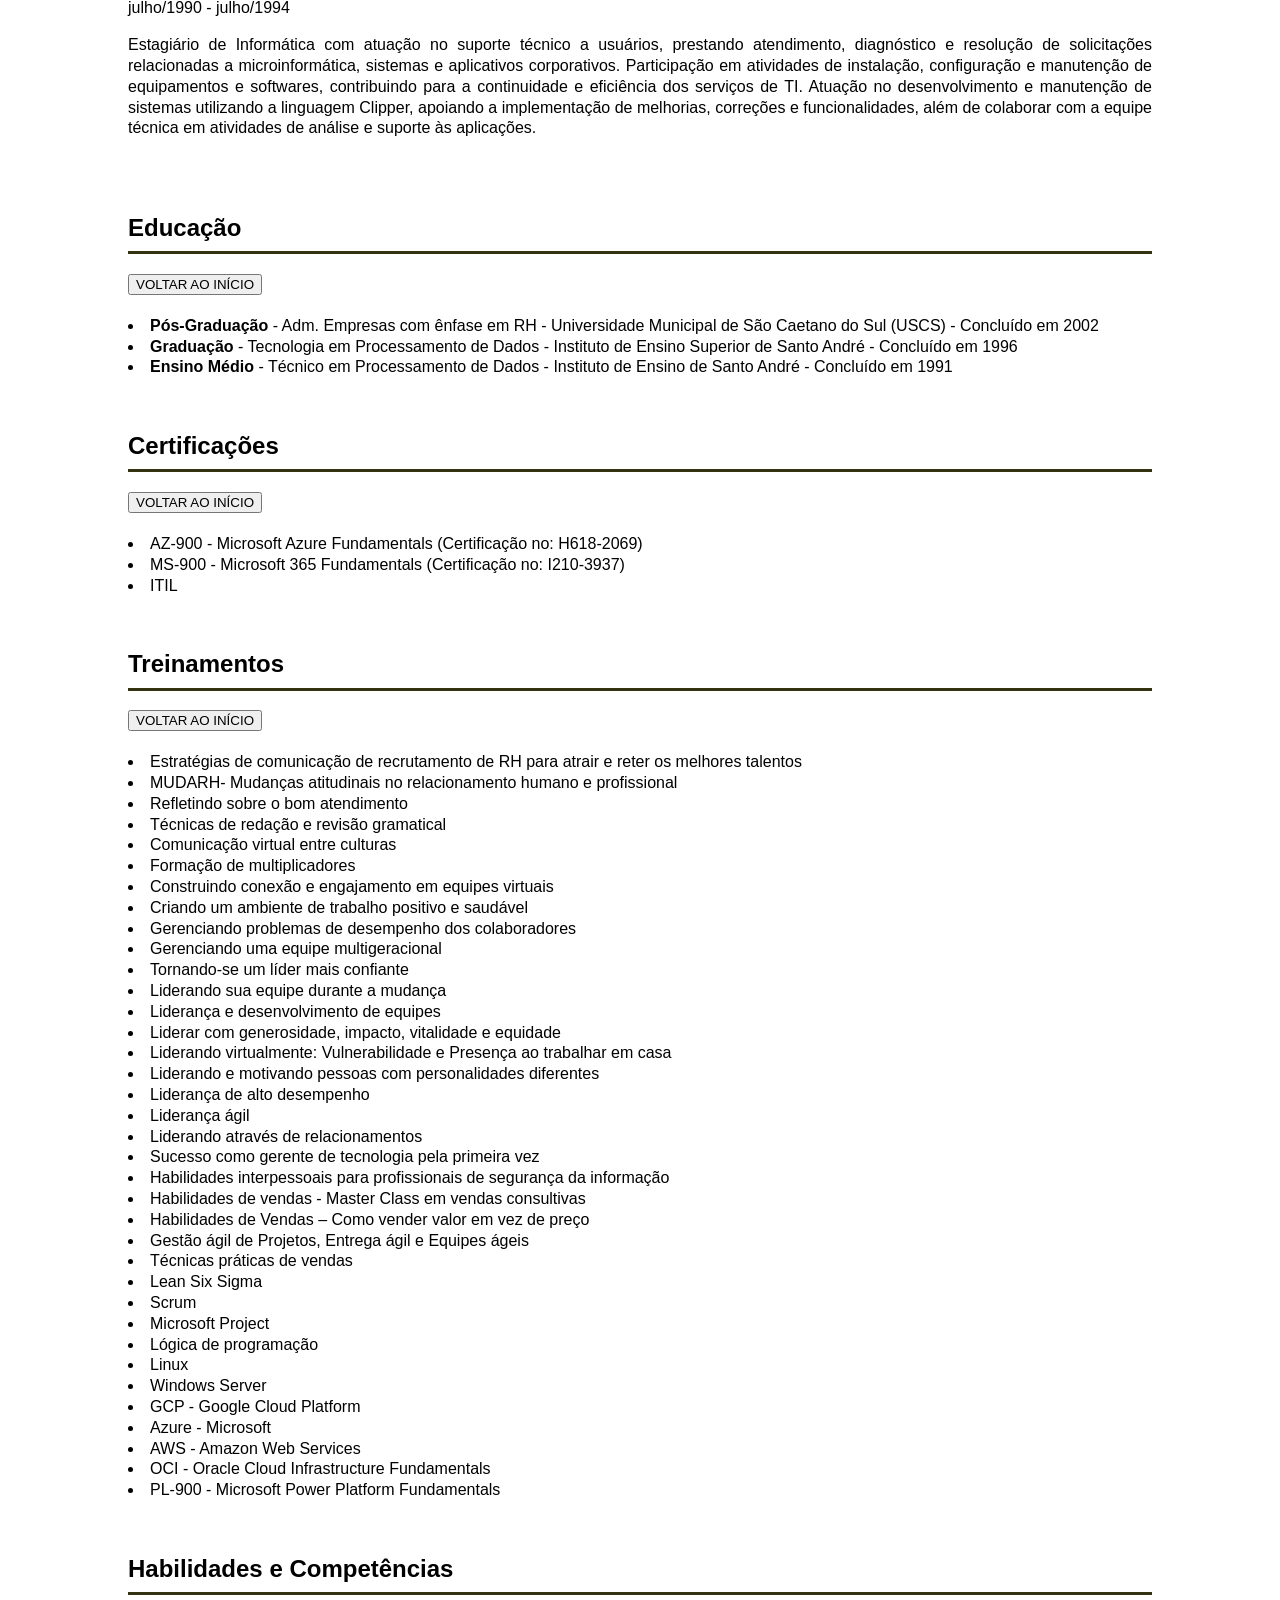
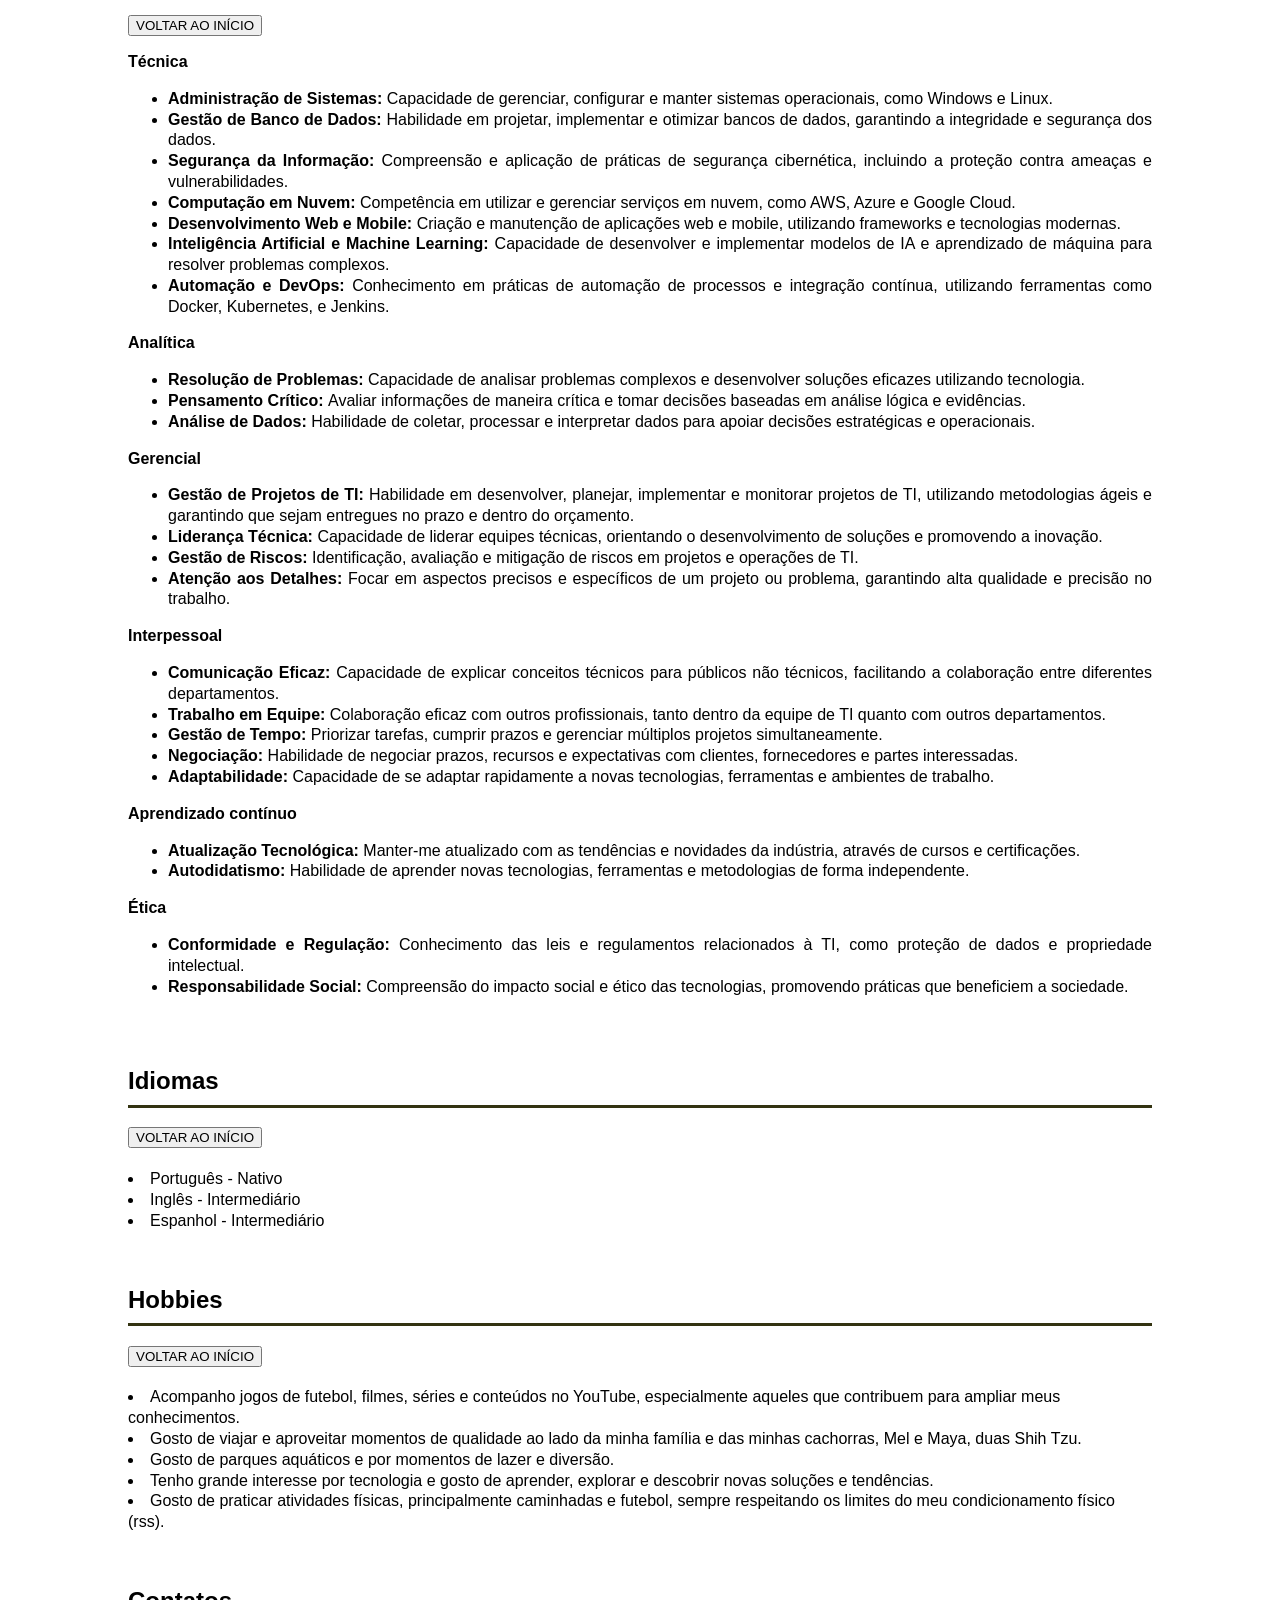
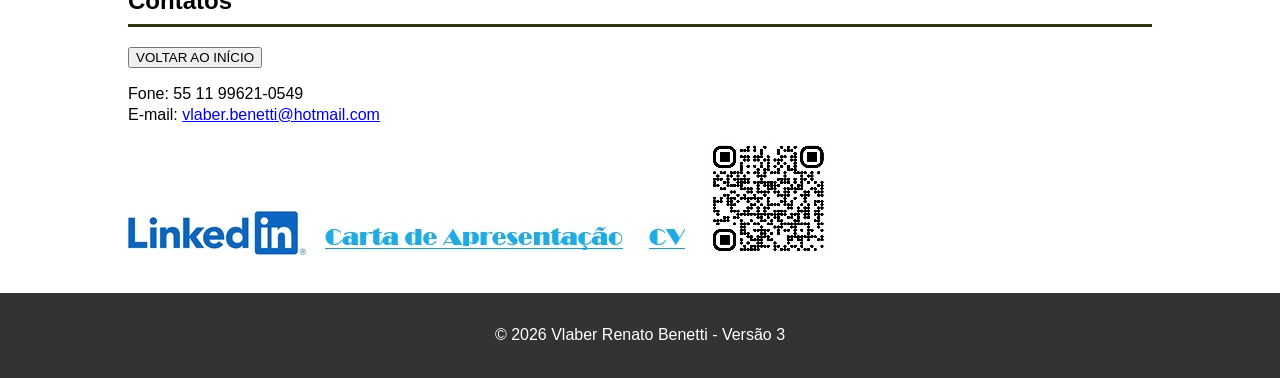
==== commit 7c1f0e5f: "Add files via upload" ====
--- a/index.html
+++ b/index.html
@@ -15,11 +15,11 @@
             <h4>Profissional em Tecnologia da Informação (TI)</h4>
 	    <a href="https://www.linkedin.com/in/vlaber-renato-benetti-3554287"target="_blank"><img src="Linked IN.jpg"></a>
 
-	
-	<ul>Visitas: 
+	<div style="text-align: center;">
+	<ul>Visitas: </ul>
 
 	<!-- Inicia codigo Contador -->
-	<div align="center"><a title='Contador de Visitas do MegaContador'><img src='https://megacontador.com.br/img-odLQaMCUgDlAaMzU-42.gif' border='0' alt='Contador de visitas'></a></div>
+	<ul><div align="center"><a title='Contador de Visitas do MegaContador'><img src='https://megacontador.com.br/img-odLQaMCUgDlAaMzU-42.gif' border='0' alt='Contador de visitas'></a></div></ul>
 	<!-- Fim do codigo Contador -->
 
 	</ul>
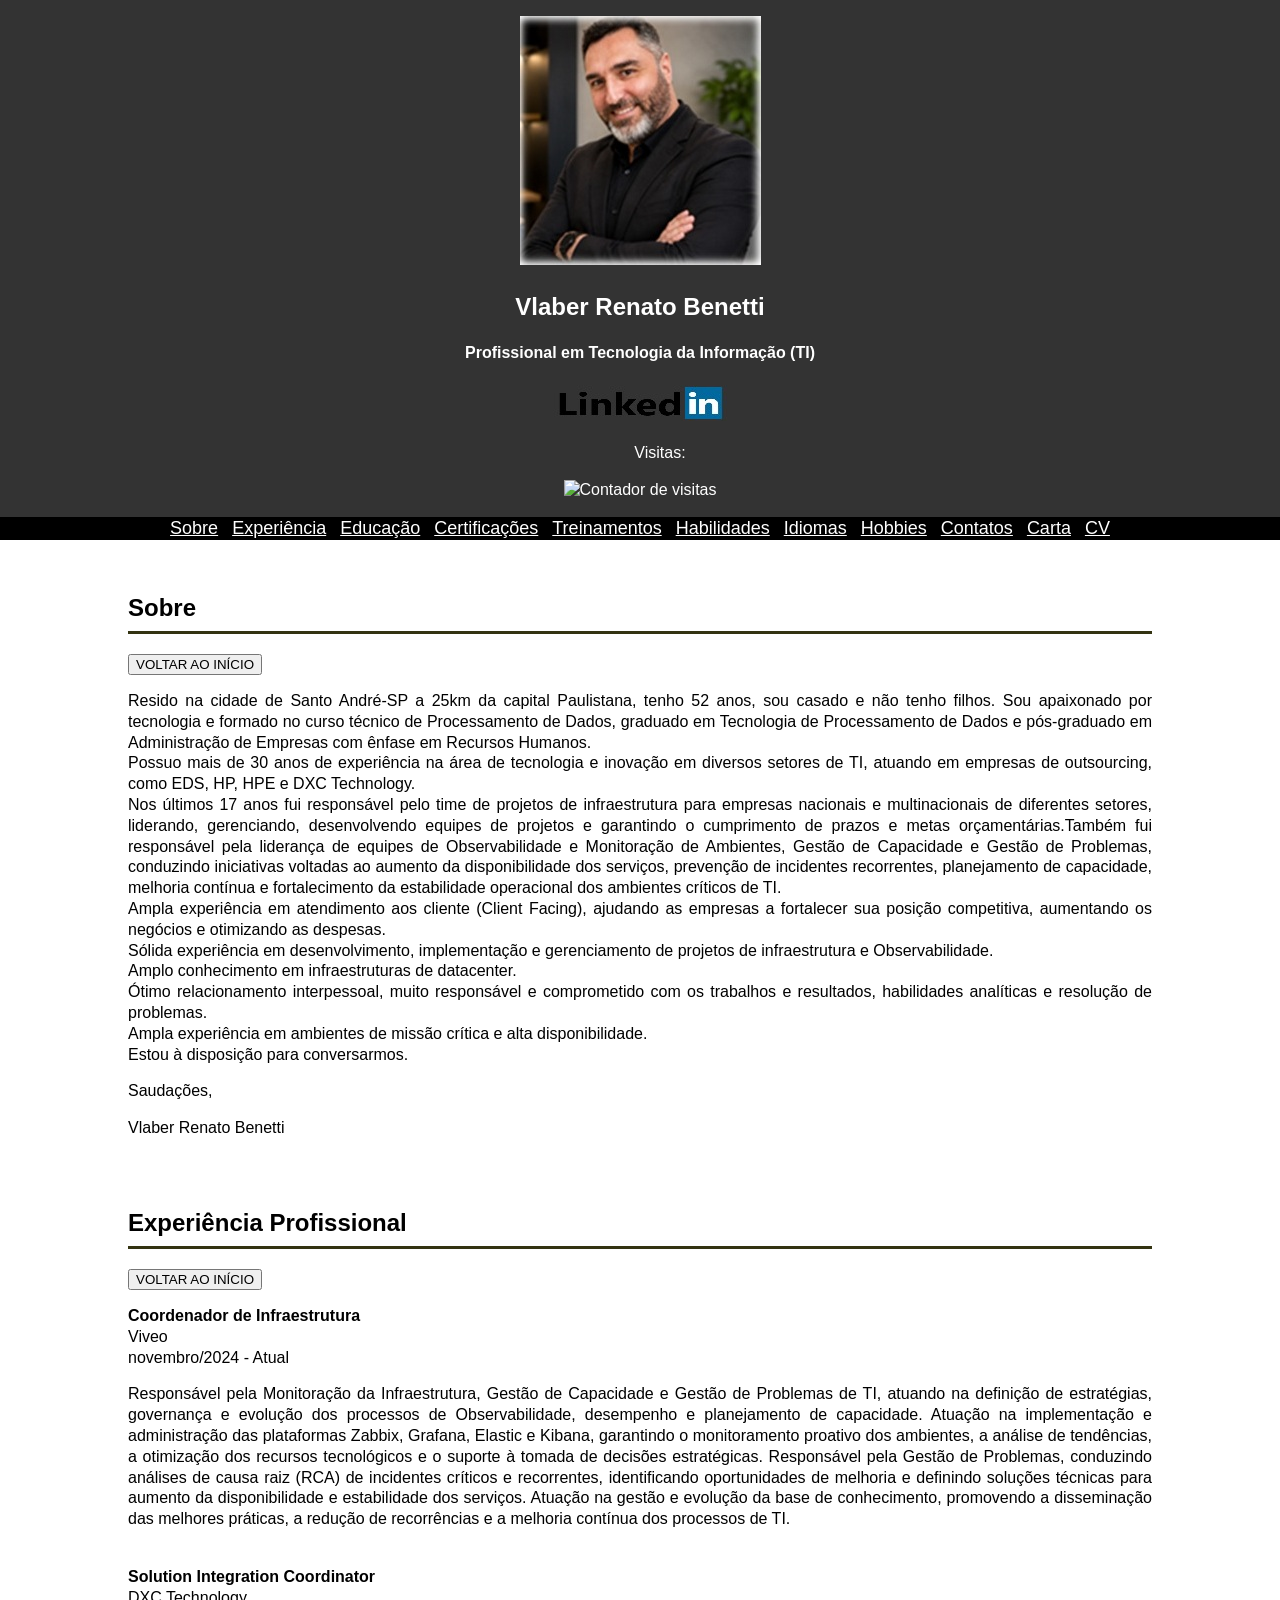
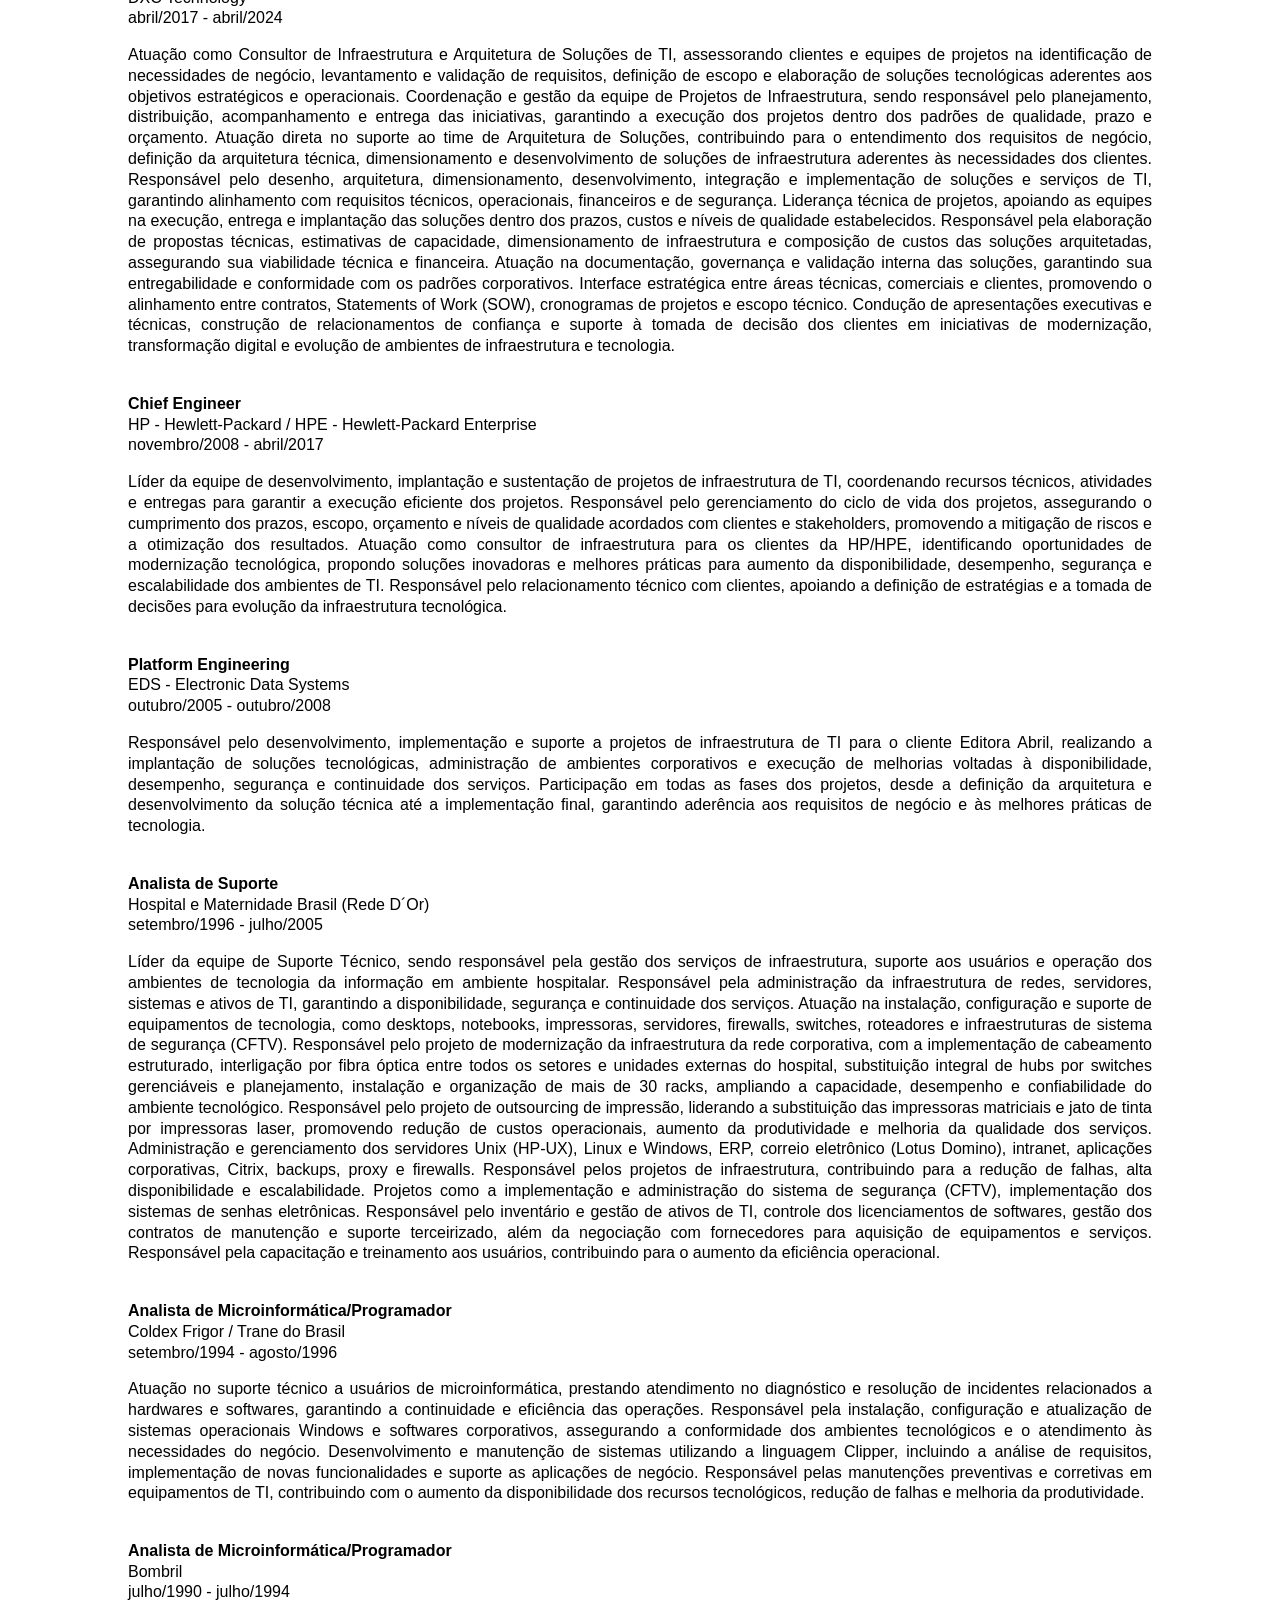
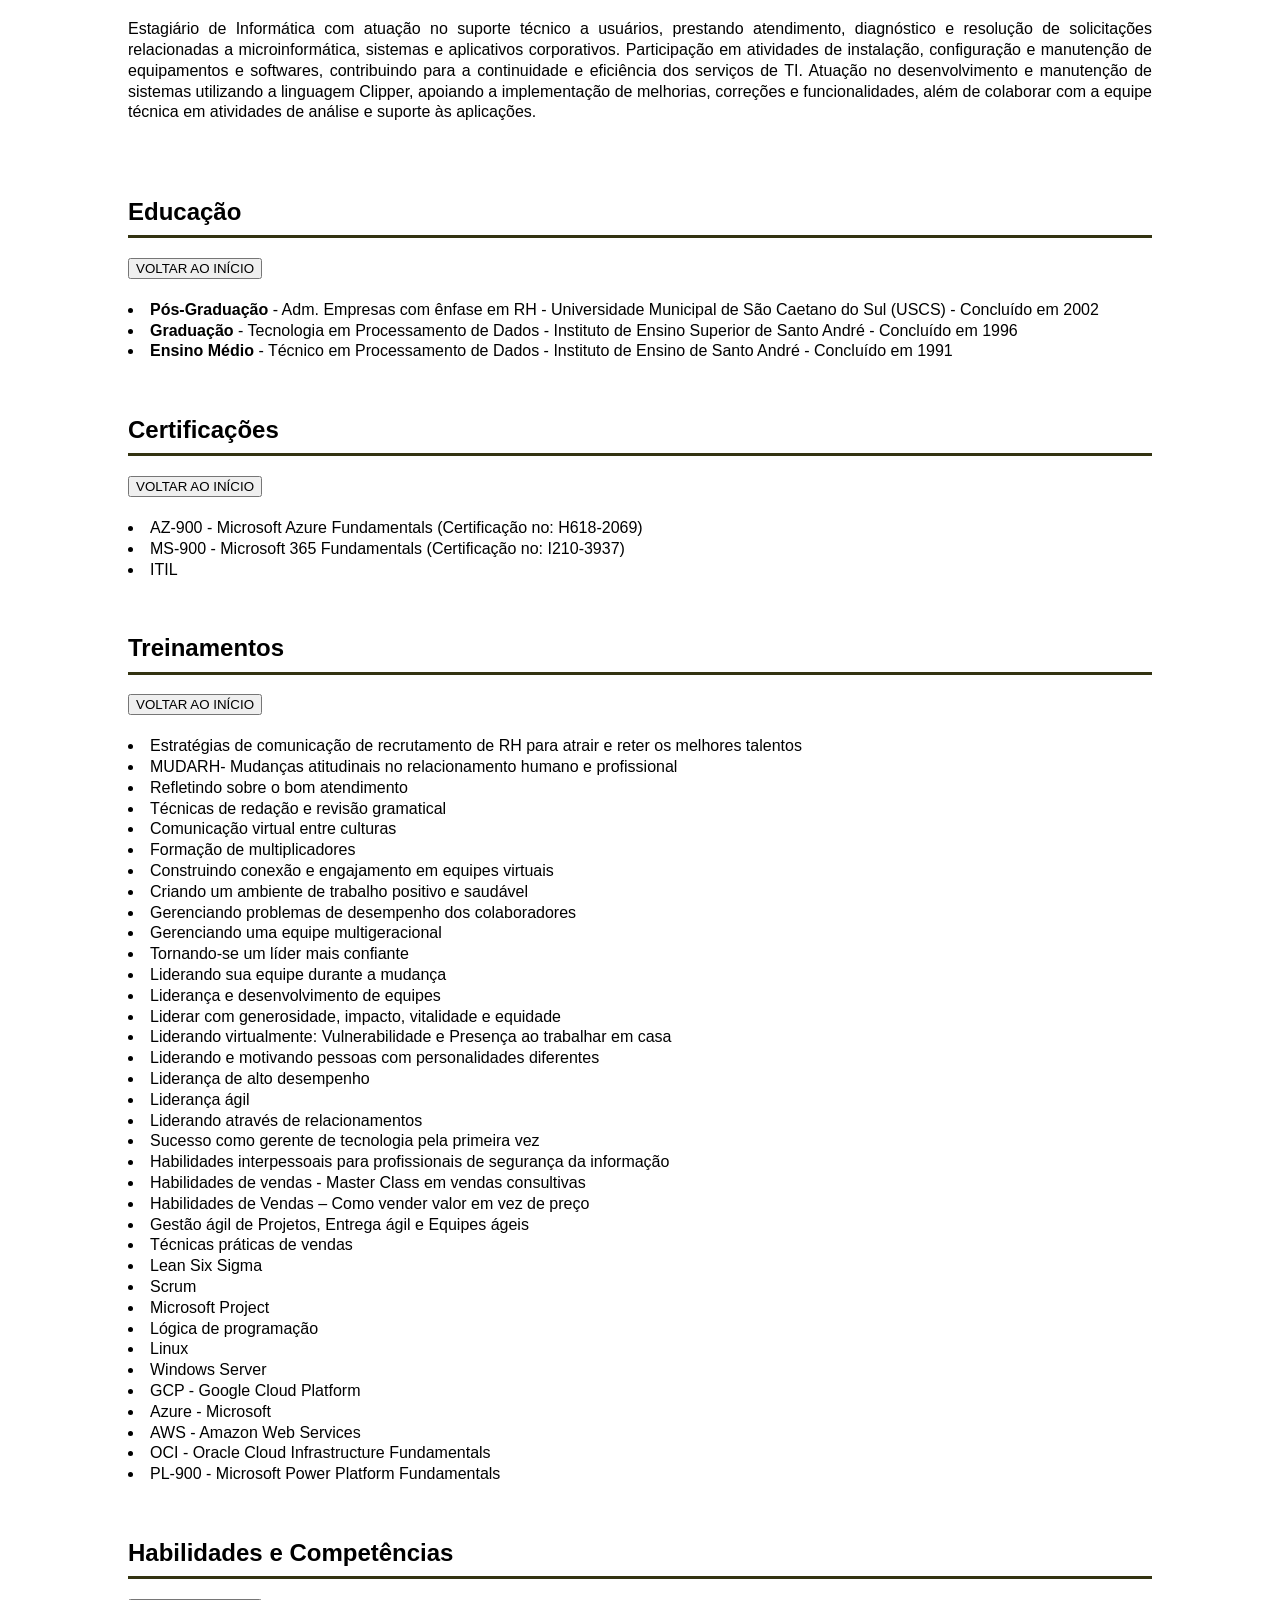
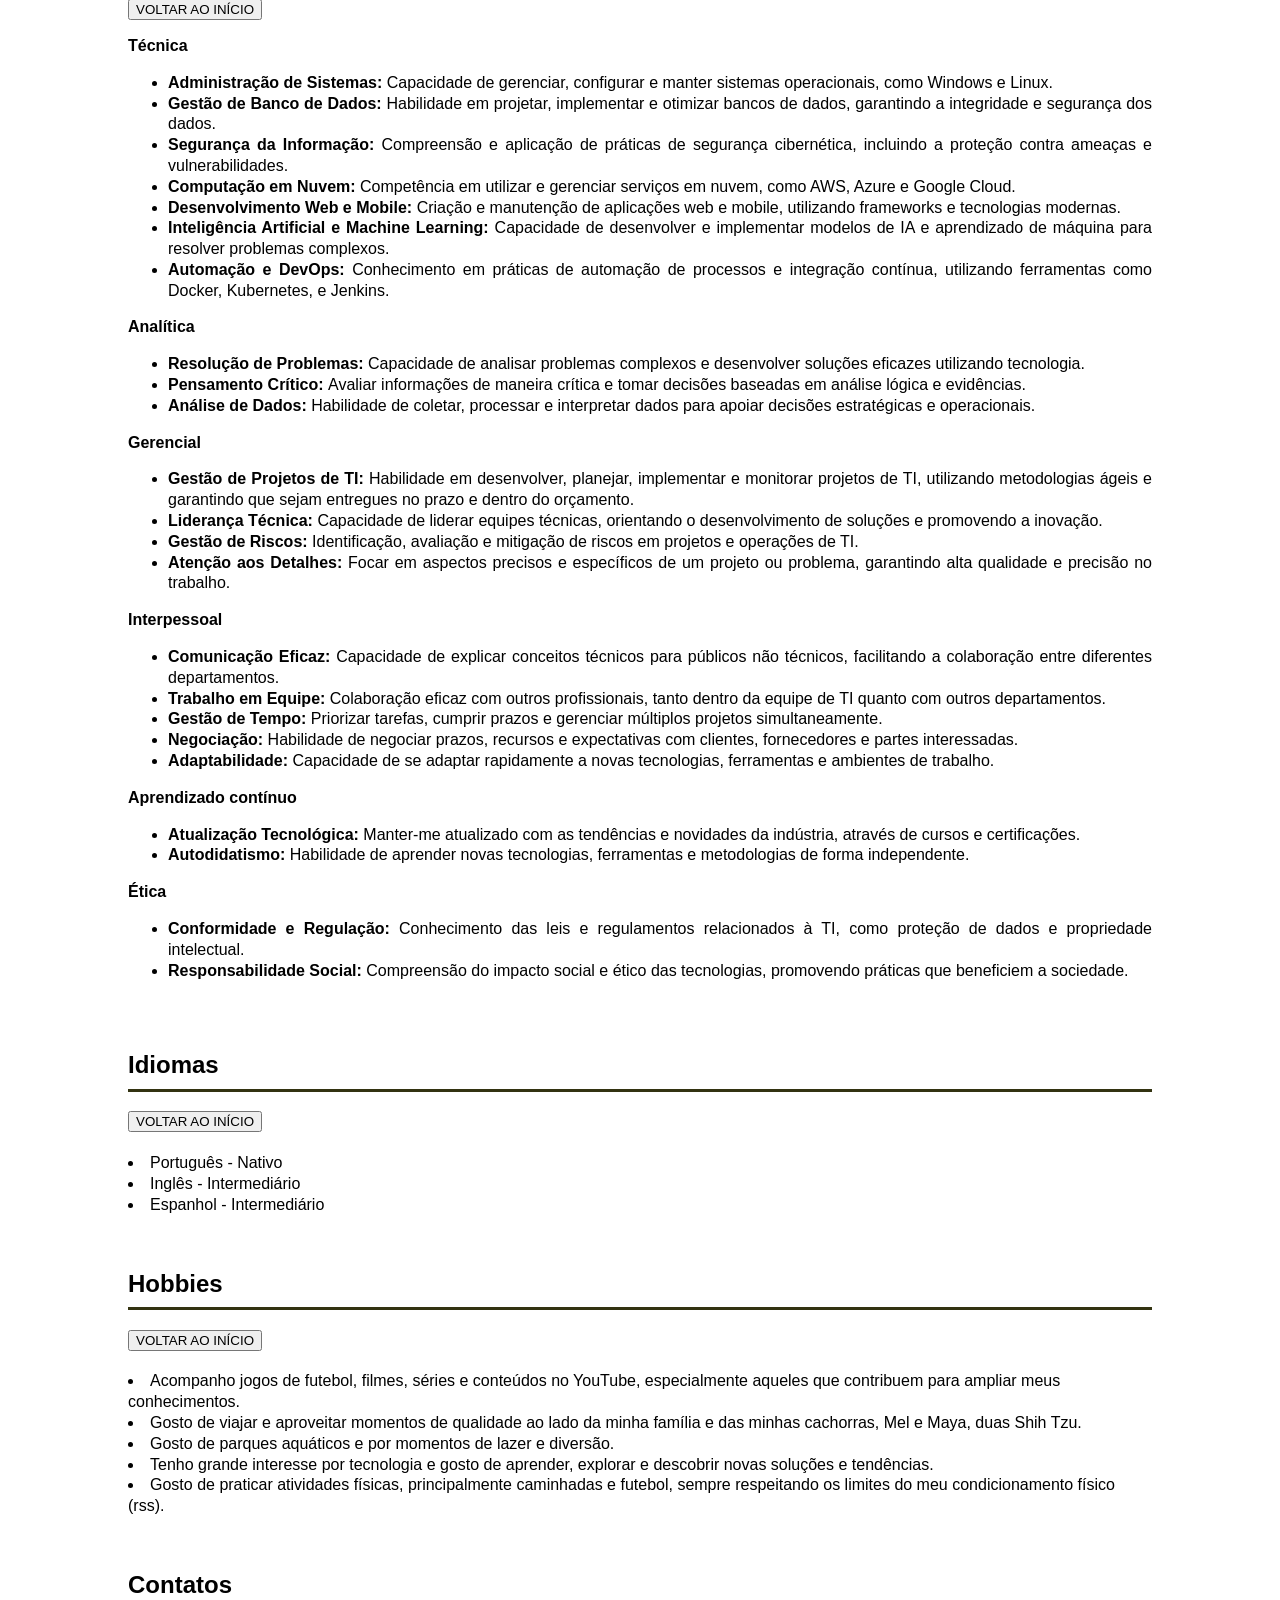
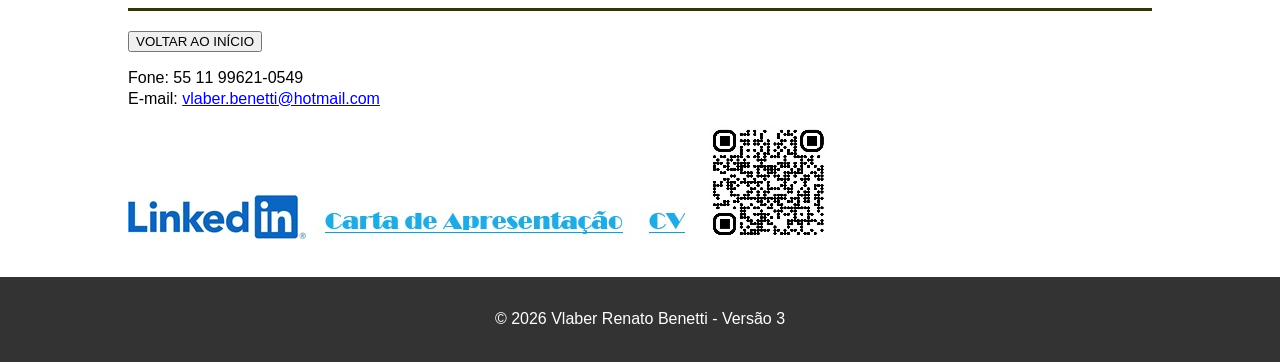
==== commit e8f2dec1: "Add files via upload" ====
--- a/index.html
+++ b/index.html
@@ -15,14 +15,14 @@
             <h4>Profissional em Tecnologia da Informação (TI)</h4>
 	    <a href="https://www.linkedin.com/in/vlaber-renato-benetti-3554287"target="_blank"><img src="Linked IN.jpg"></a>
 
-	<div style="text-align: center;">
+	<div align="center">
 	<ul>Visitas: </ul>
+	</div>
 
 	<!-- Inicia codigo Contador -->
-	<ul><div align="center"><a title='Contador de Visitas do MegaContador'><img src='https://megacontador.com.br/img-odLQaMCUgDlAaMzU-42.gif' border='0' alt='Contador de visitas'></a></div></ul>
+	<div align="center"><a title='Contador de Visitas do MegaContador'><img src='https://megacontador.com.br/img-odLQaMCUgDlAaMzU-42.gif' border='0' alt='Contador de visitas'></a></div>
 	<!-- Fim do codigo Contador -->
 
-	</ul>
 	</div>
     </header>
 
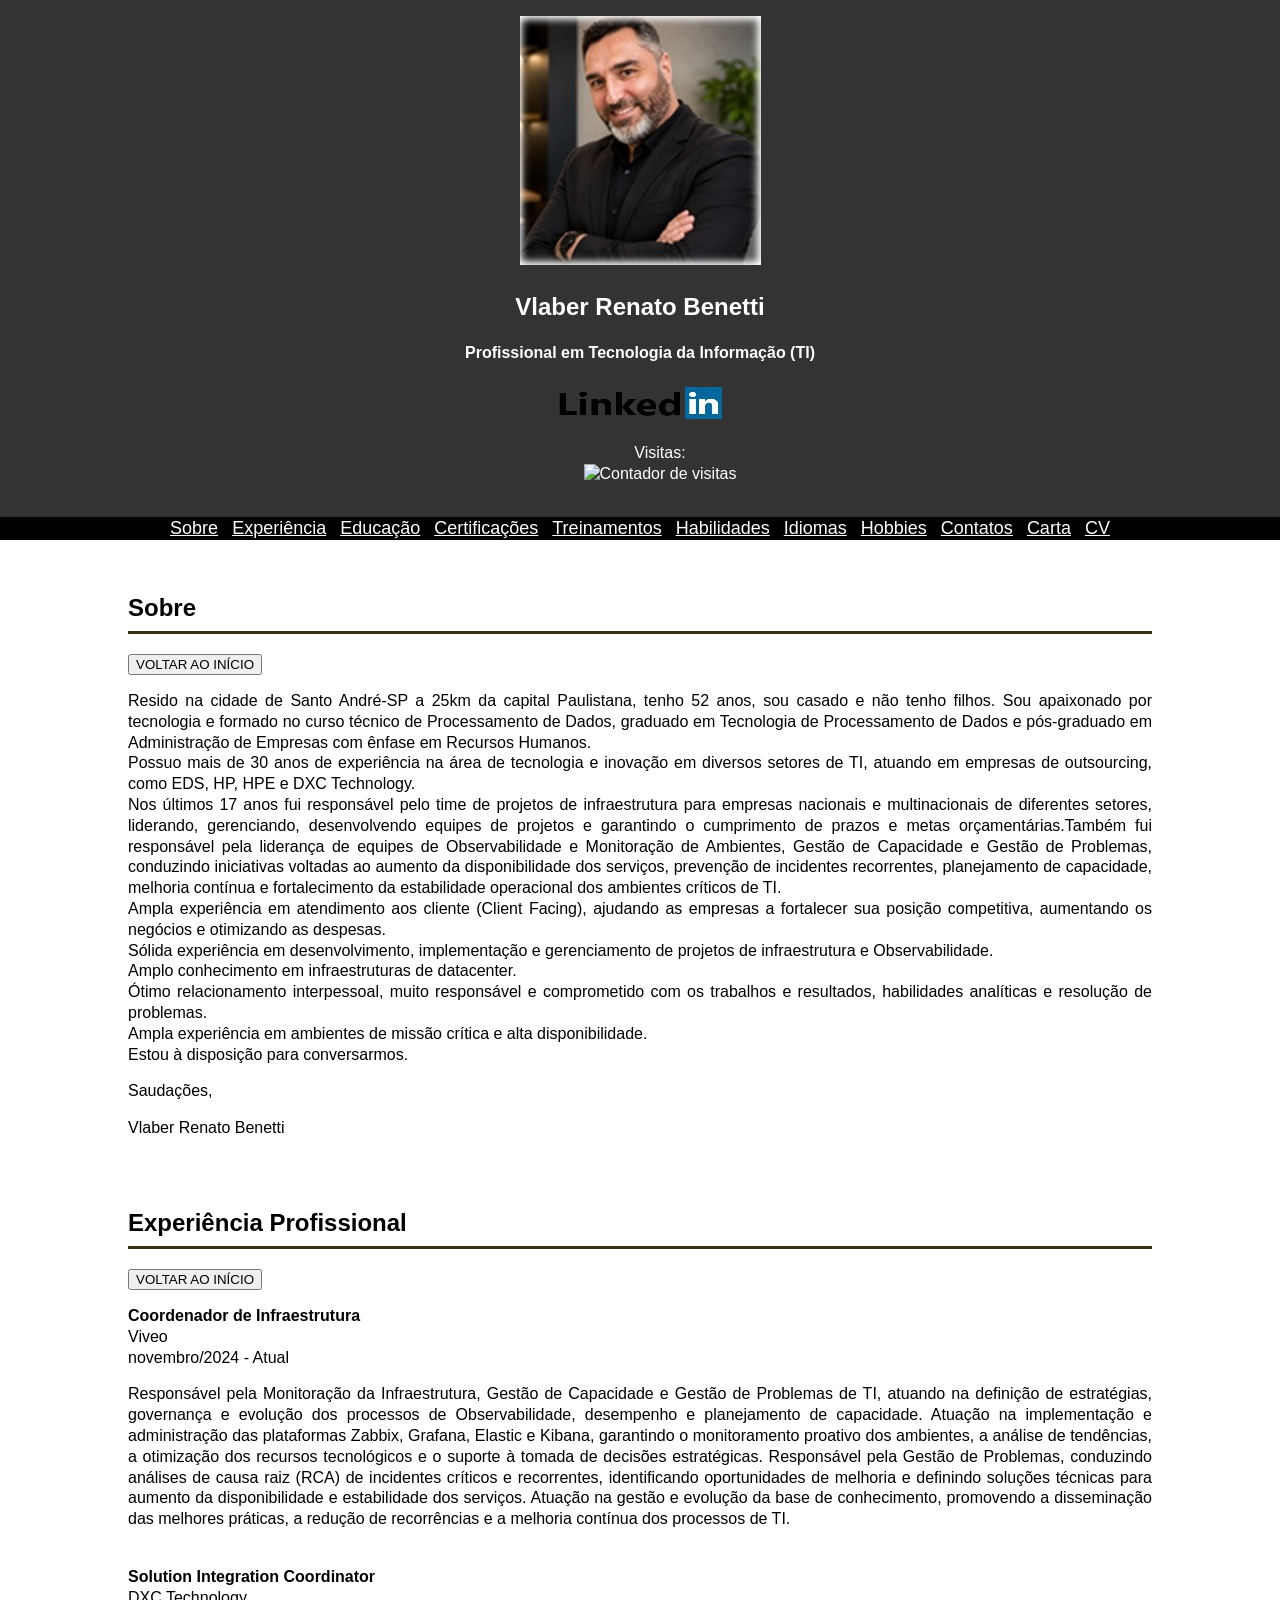
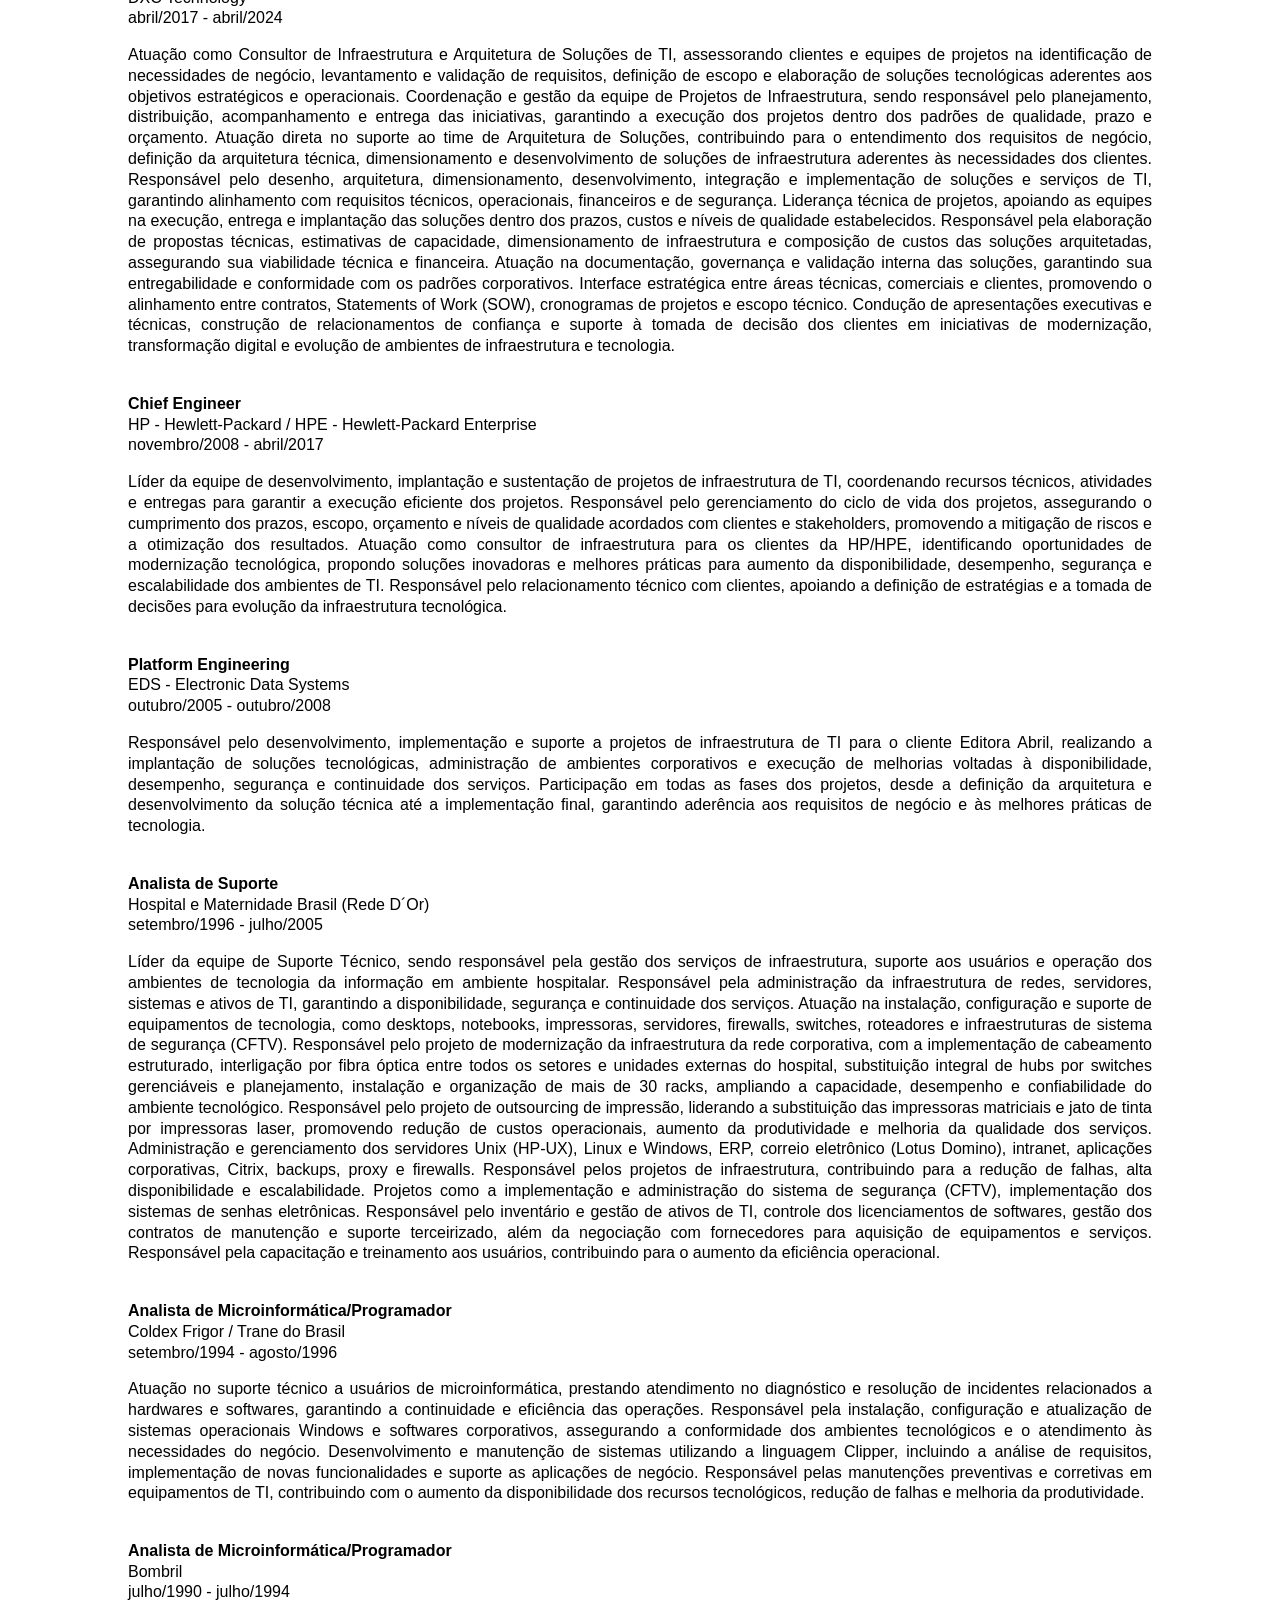
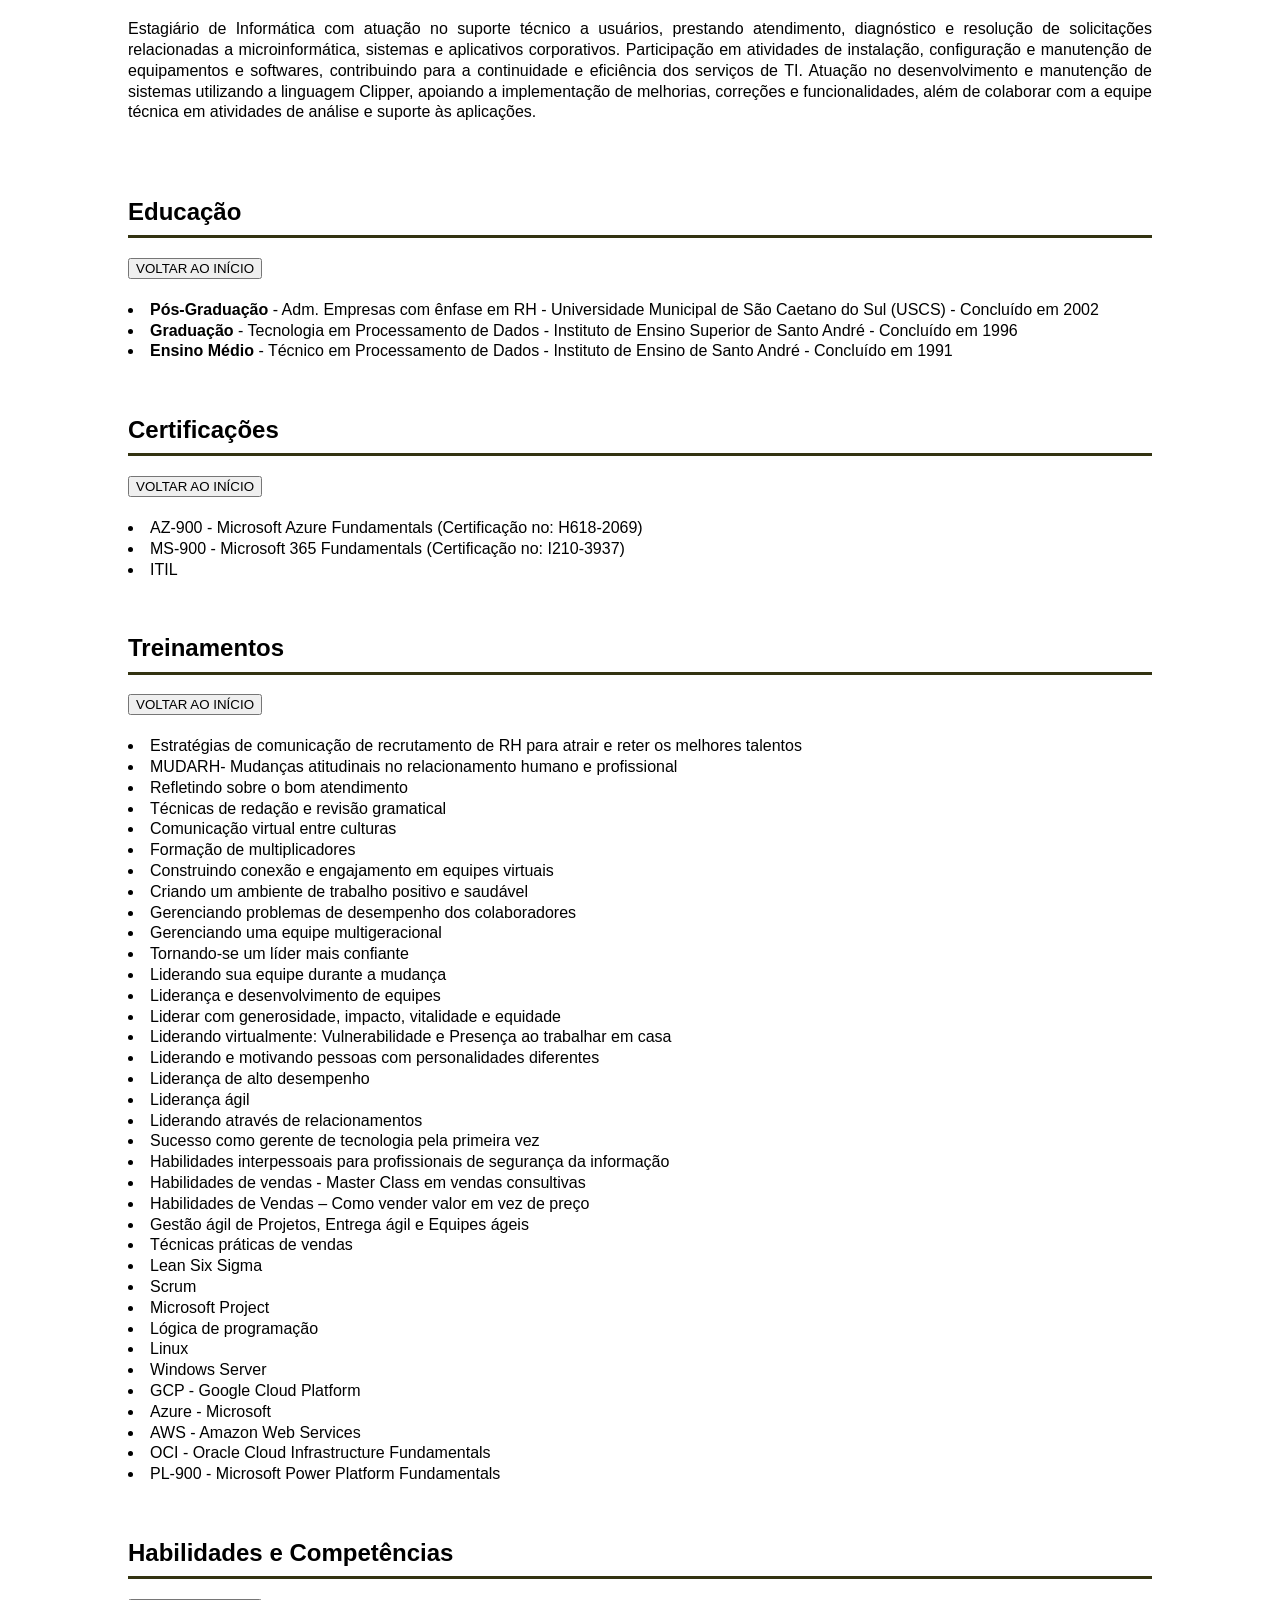
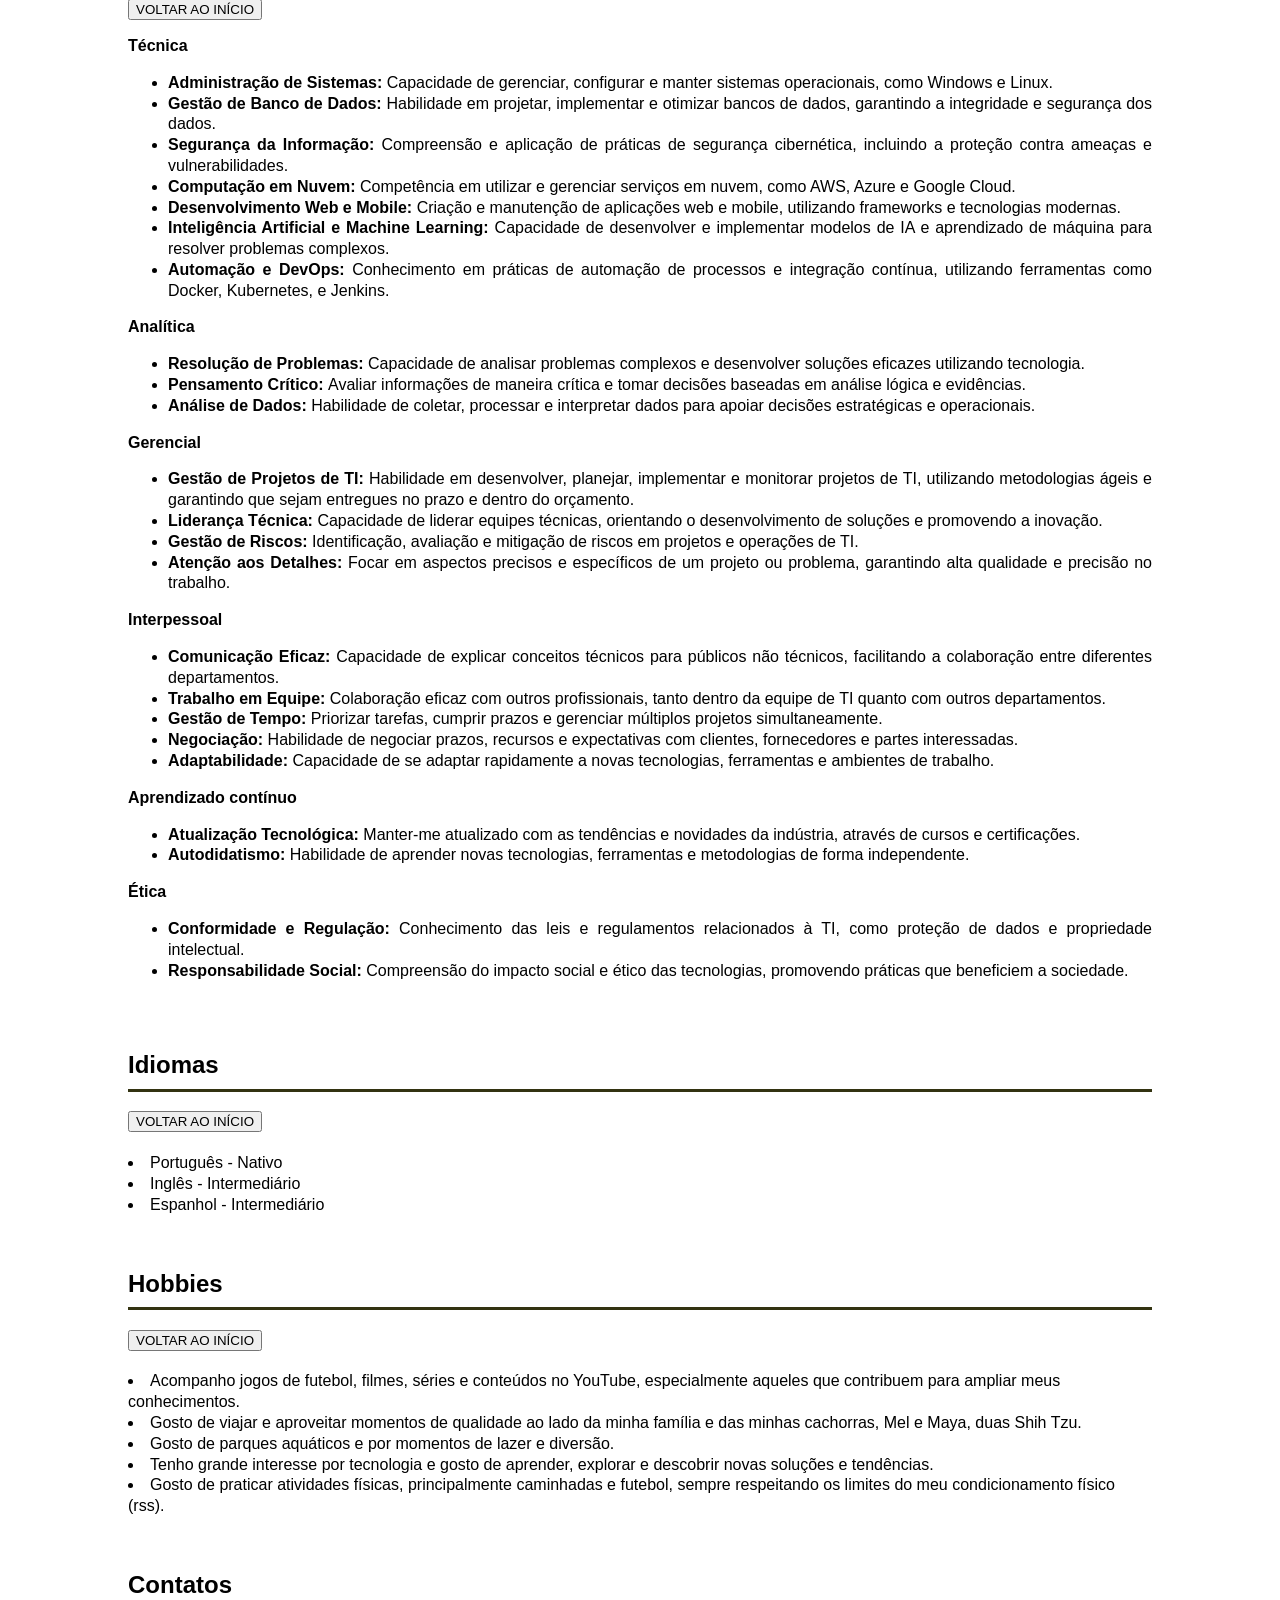
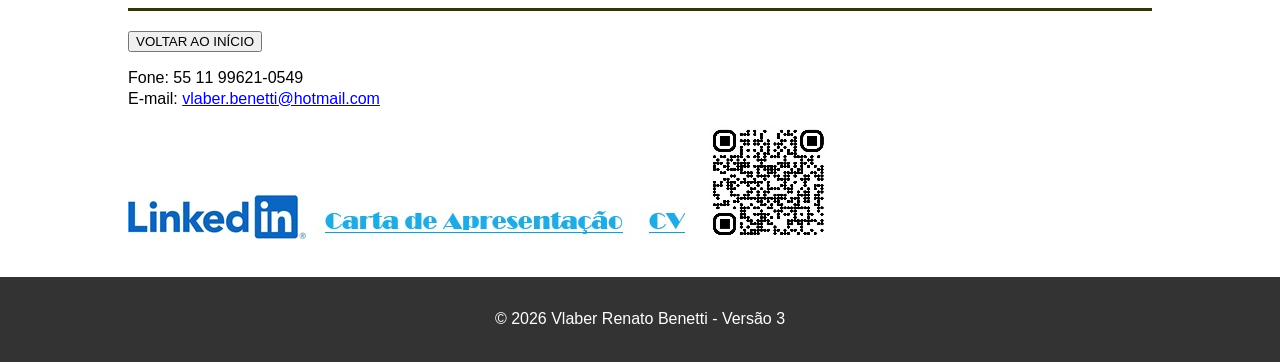
==== commit 667fbec5: "Add files via upload" ====
--- a/index.html
+++ b/index.html
@@ -15,14 +15,13 @@
             <h4>Profissional em Tecnologia da Informação (TI)</h4>
 	    <a href="https://www.linkedin.com/in/vlaber-renato-benetti-3554287"target="_blank"><img src="Linked IN.jpg"></a>
 
-	<div align="center">
-	<ul>Visitas: </ul>
-	</div>
-
+	<div align="center"><ul>Visitas: 
+	
 	<!-- Inicia codigo Contador -->
 	<div align="center"><a title='Contador de Visitas do MegaContador'><img src='https://megacontador.com.br/img-odLQaMCUgDlAaMzU-42.gif' border='0' alt='Contador de visitas'></a></div>
 	<!-- Fim do codigo Contador -->
 
+	</ul>
 	</div>
     </header>
 
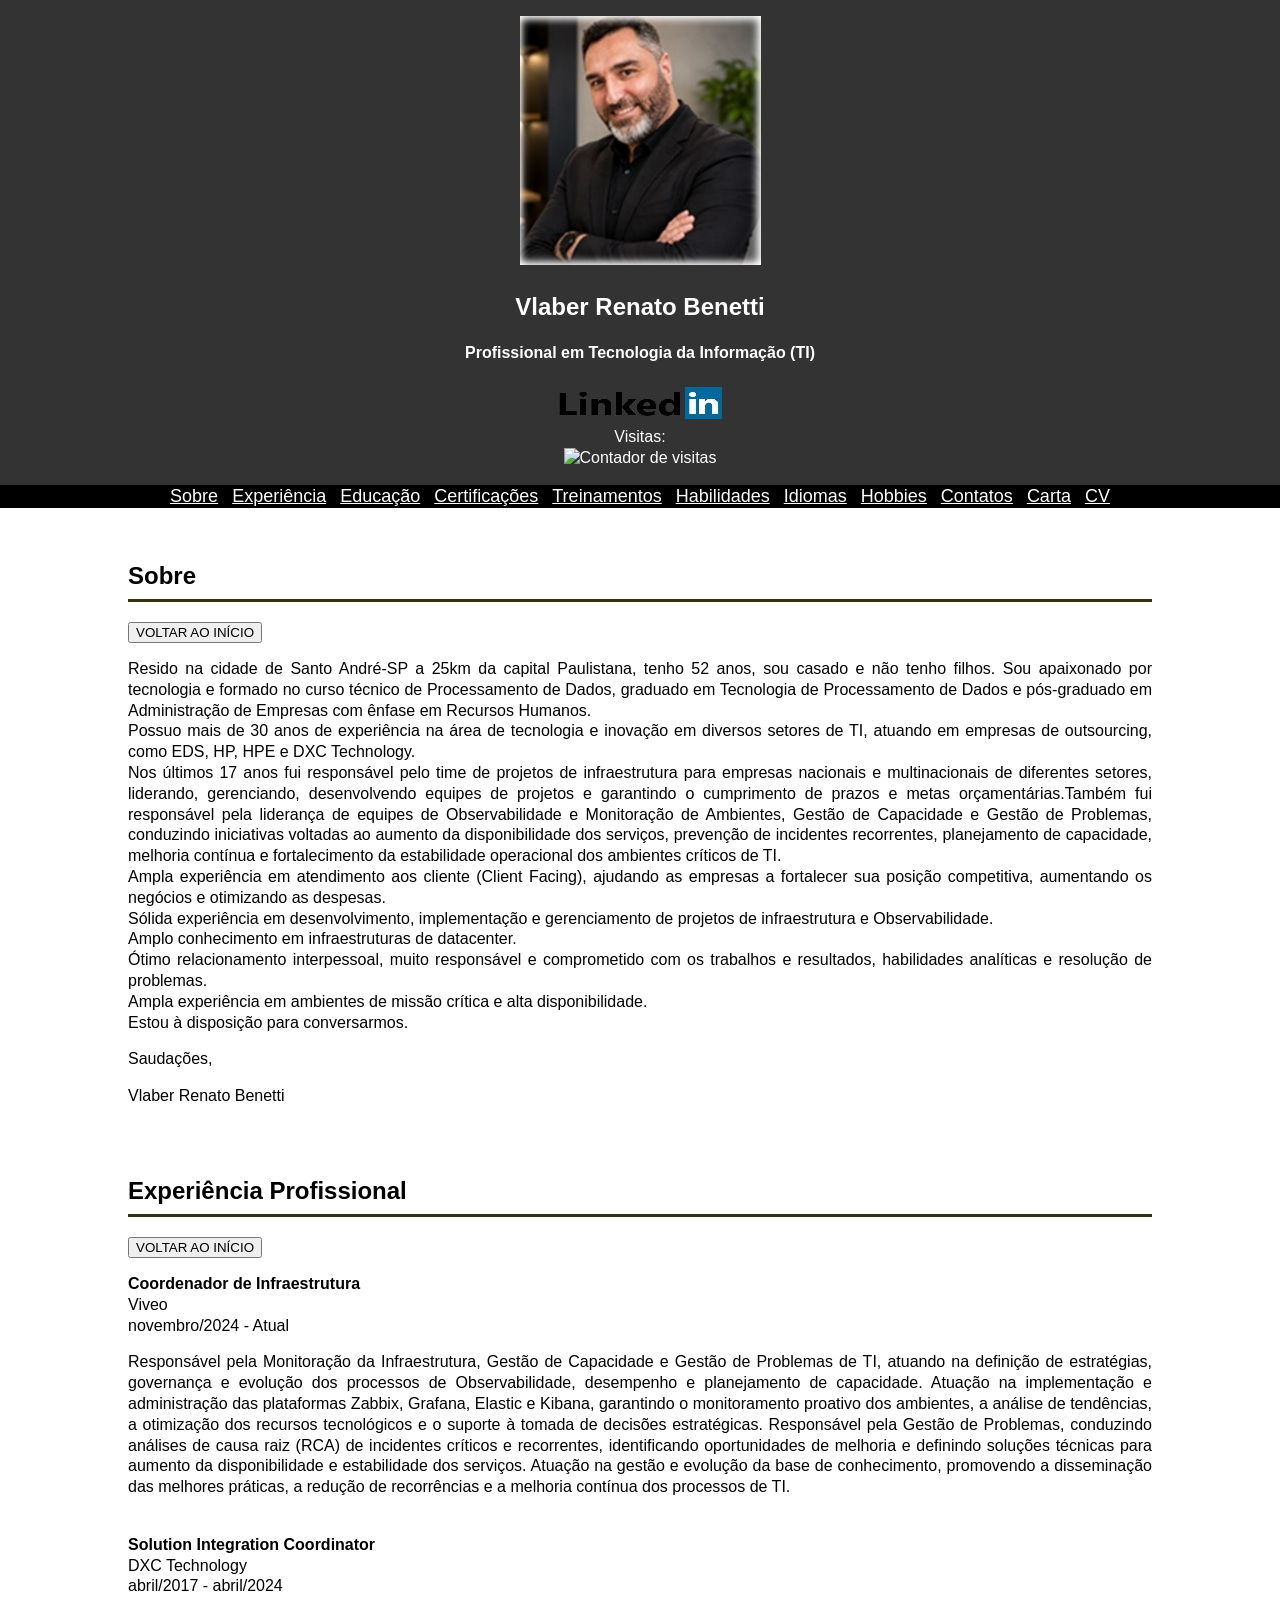
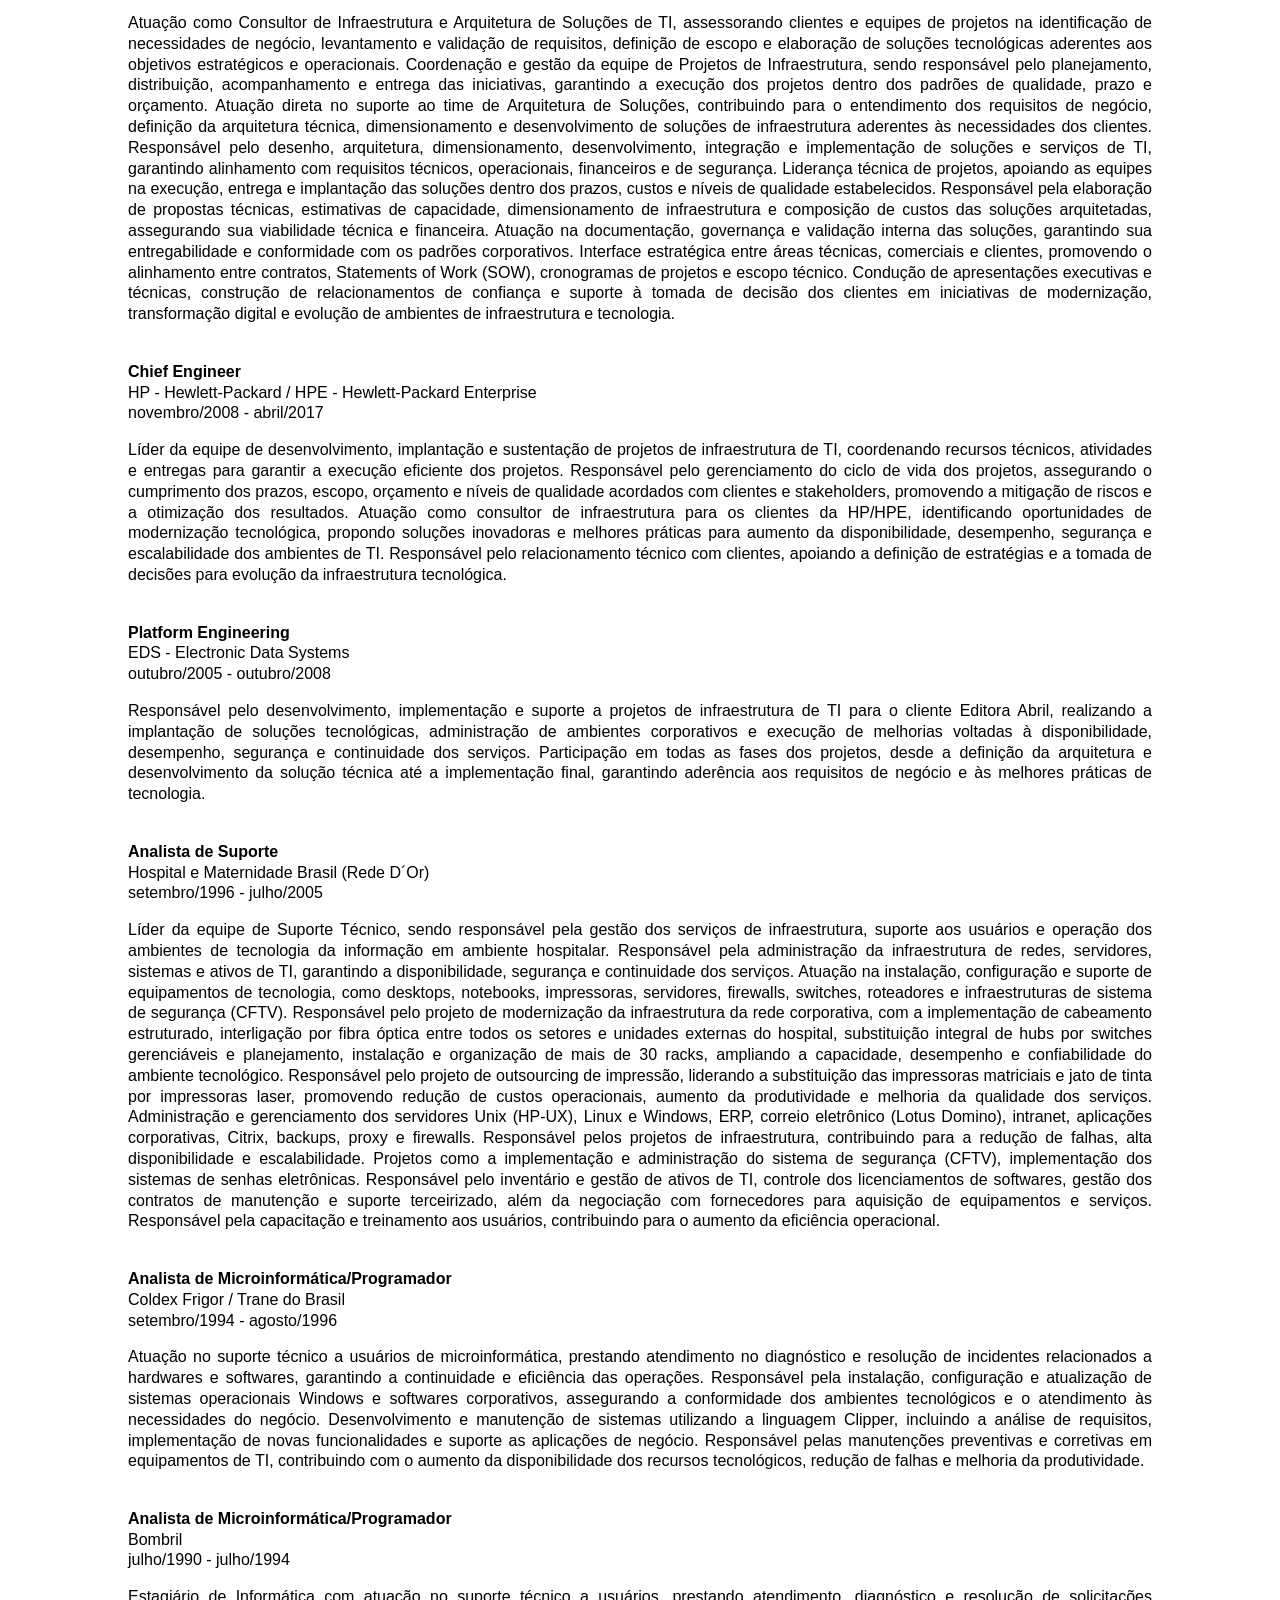
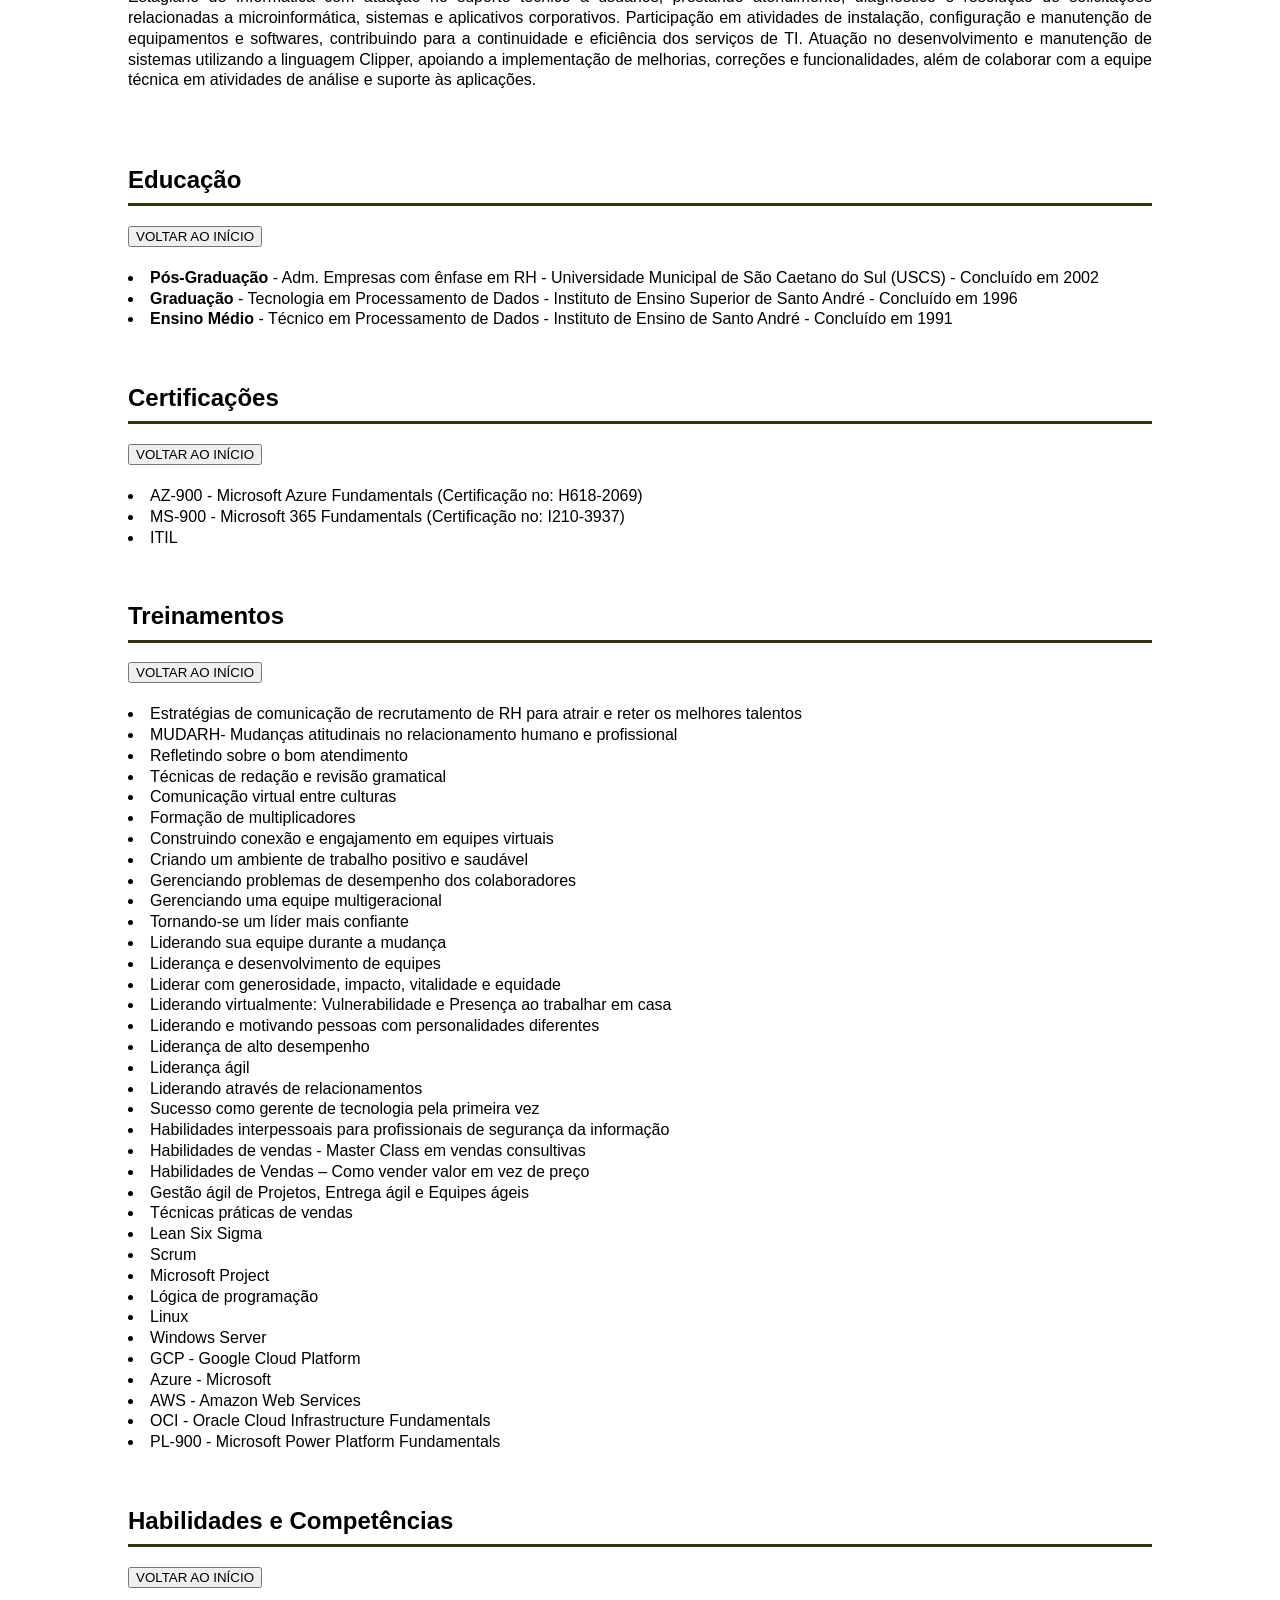
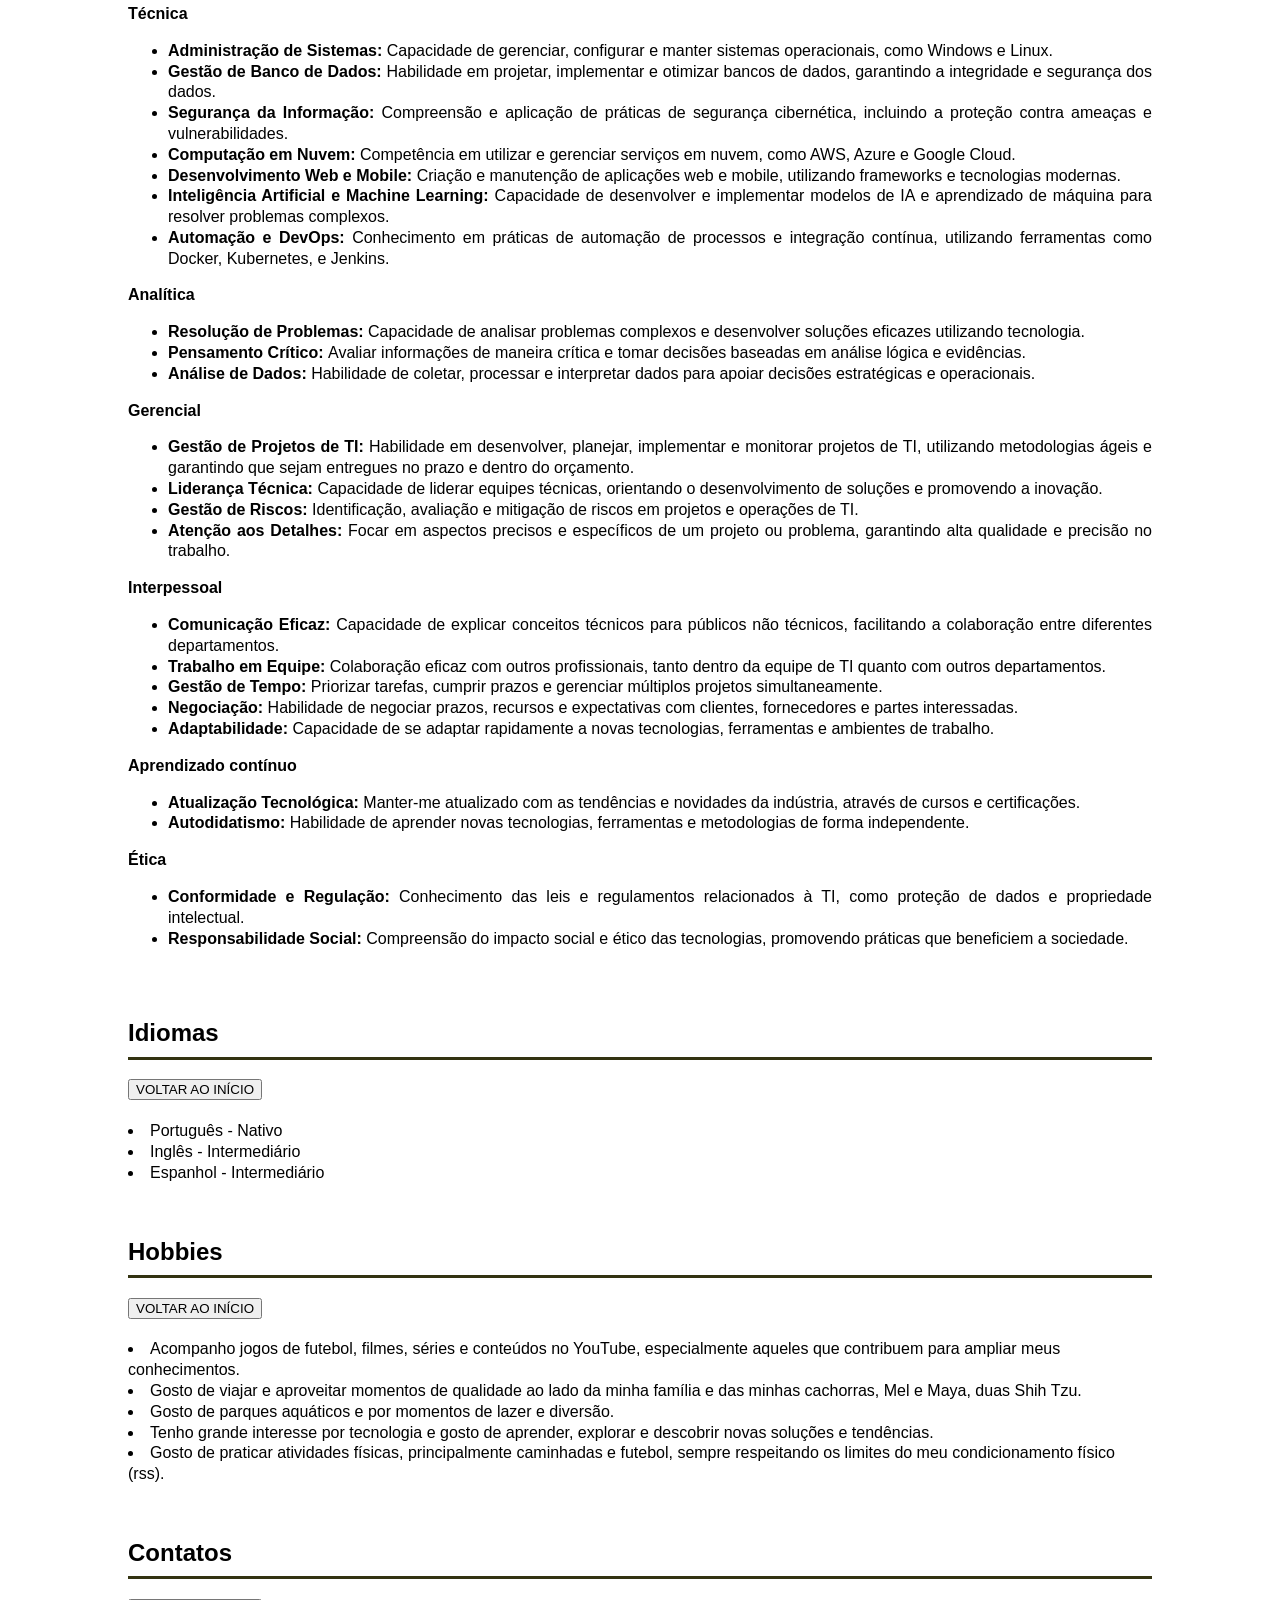
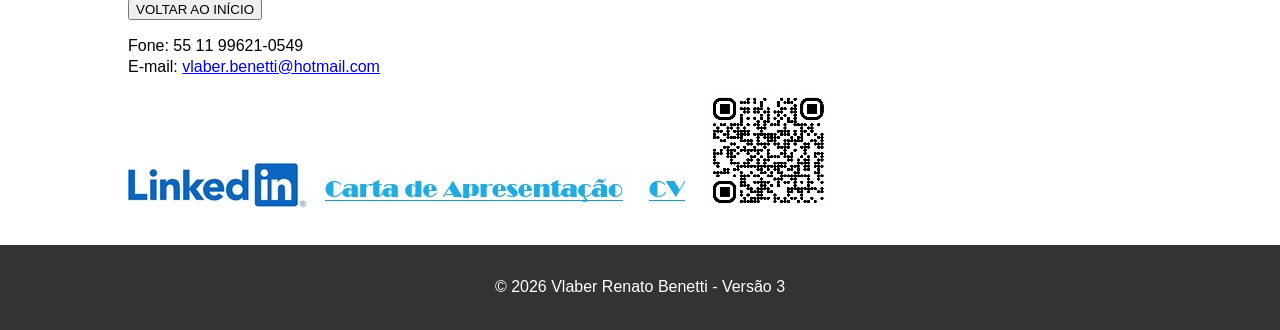
==== commit 66e4c61a: "Add files via upload" ====
--- a/index.html
+++ b/index.html
@@ -15,13 +15,13 @@
             <h4>Profissional em Tecnologia da Informação (TI)</h4>
 	    <a href="https://www.linkedin.com/in/vlaber-renato-benetti-3554287"target="_blank"><img src="Linked IN.jpg"></a>
 
-	<div align="center"><ul>Visitas: 
+	<div align="center">Visitas: 
 	
 	<!-- Inicia codigo Contador -->
 	<div align="center"><a title='Contador de Visitas do MegaContador'><img src='https://megacontador.com.br/img-odLQaMCUgDlAaMzU-42.gif' border='0' alt='Contador de visitas'></a></div>
 	<!-- Fim do codigo Contador -->
-
-	</ul>
+	<!-- https://megacontador.com.br/img-odLQaMCUgDlAaMzU-42.gif -->
+
 	</div>
     </header>
 
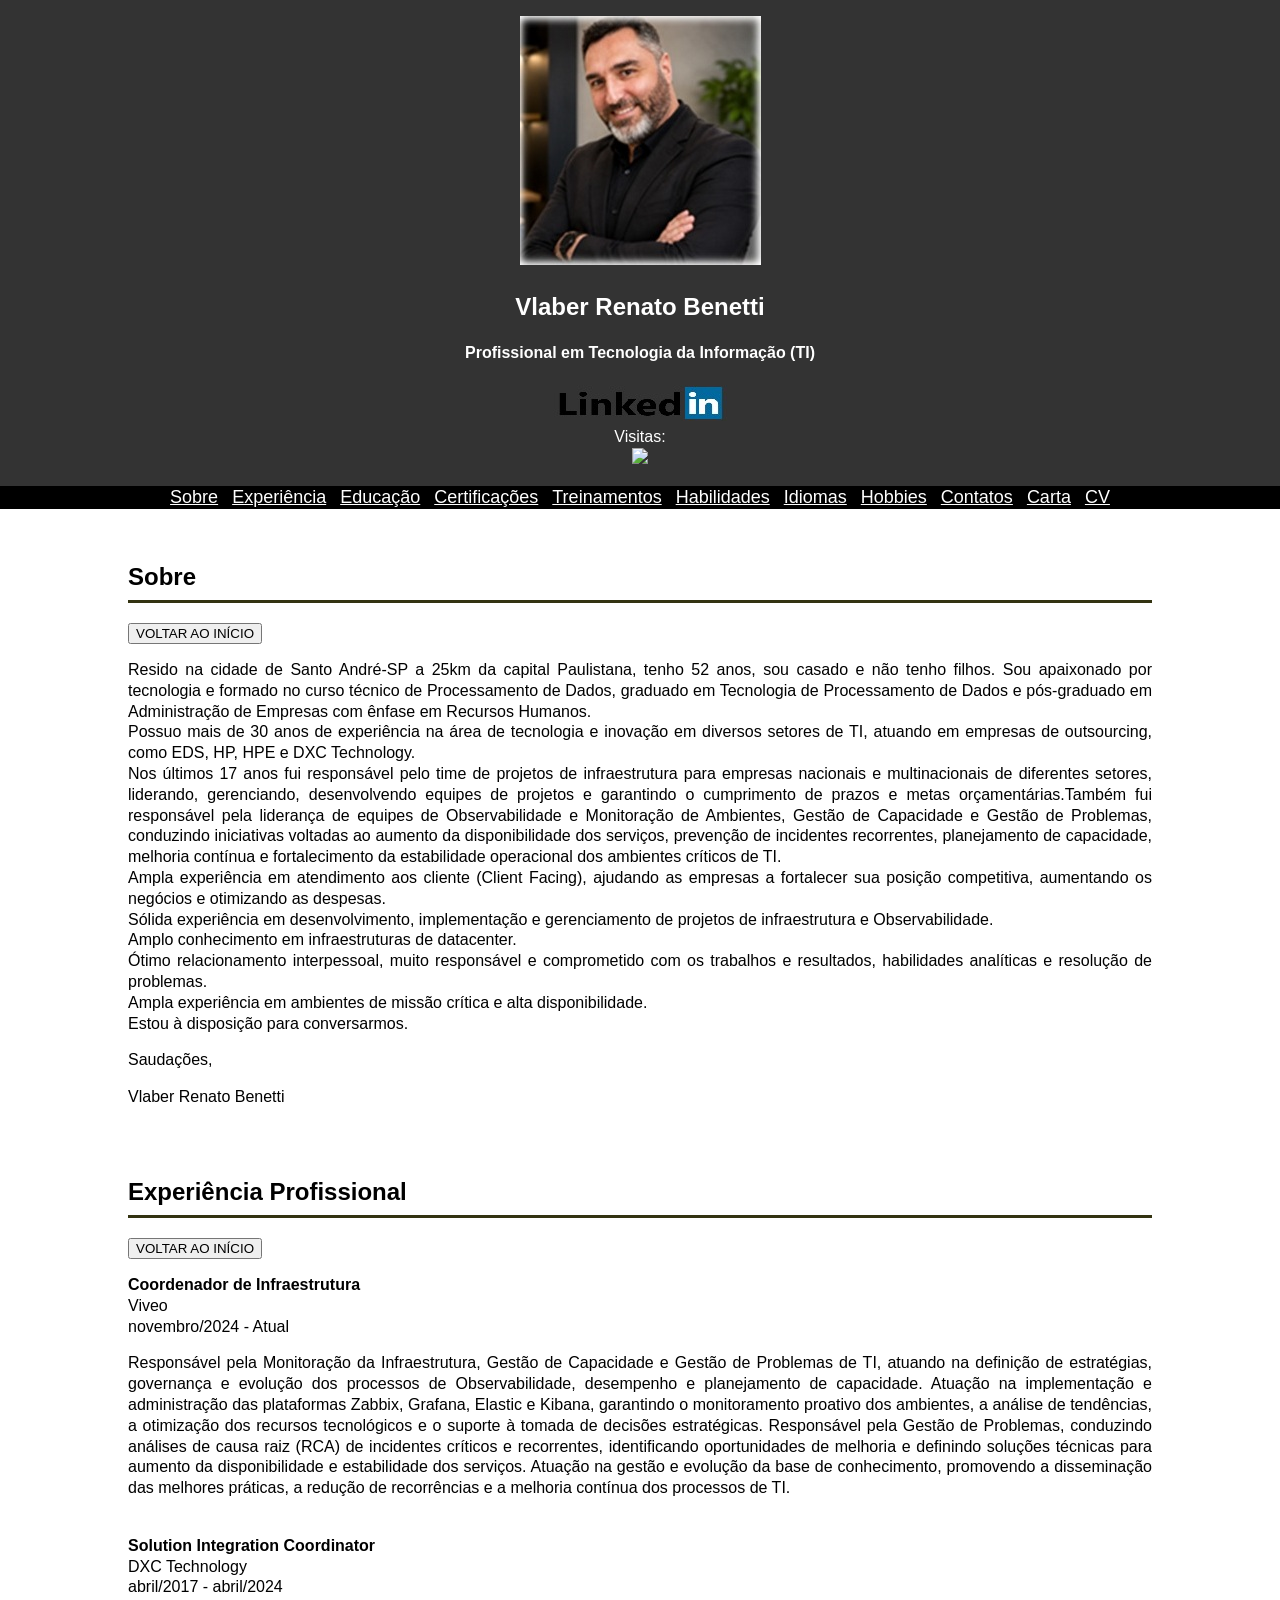
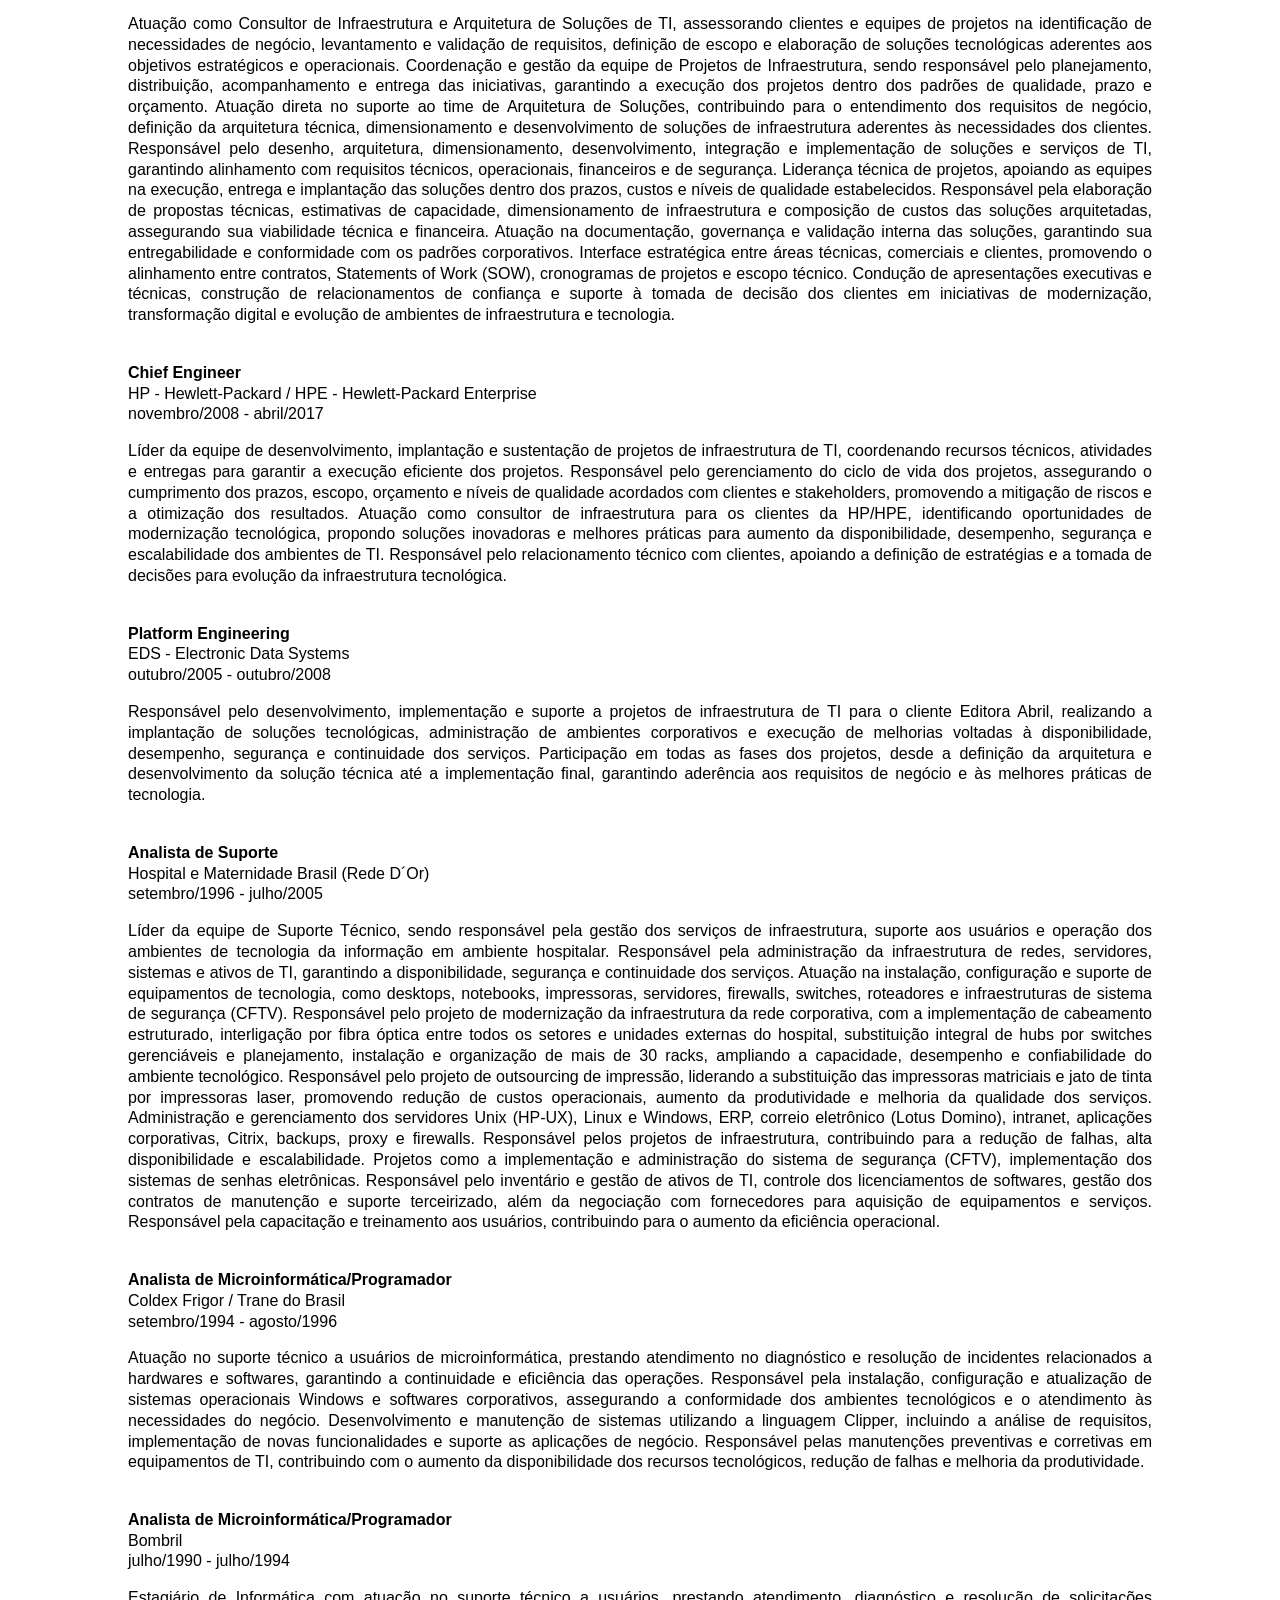
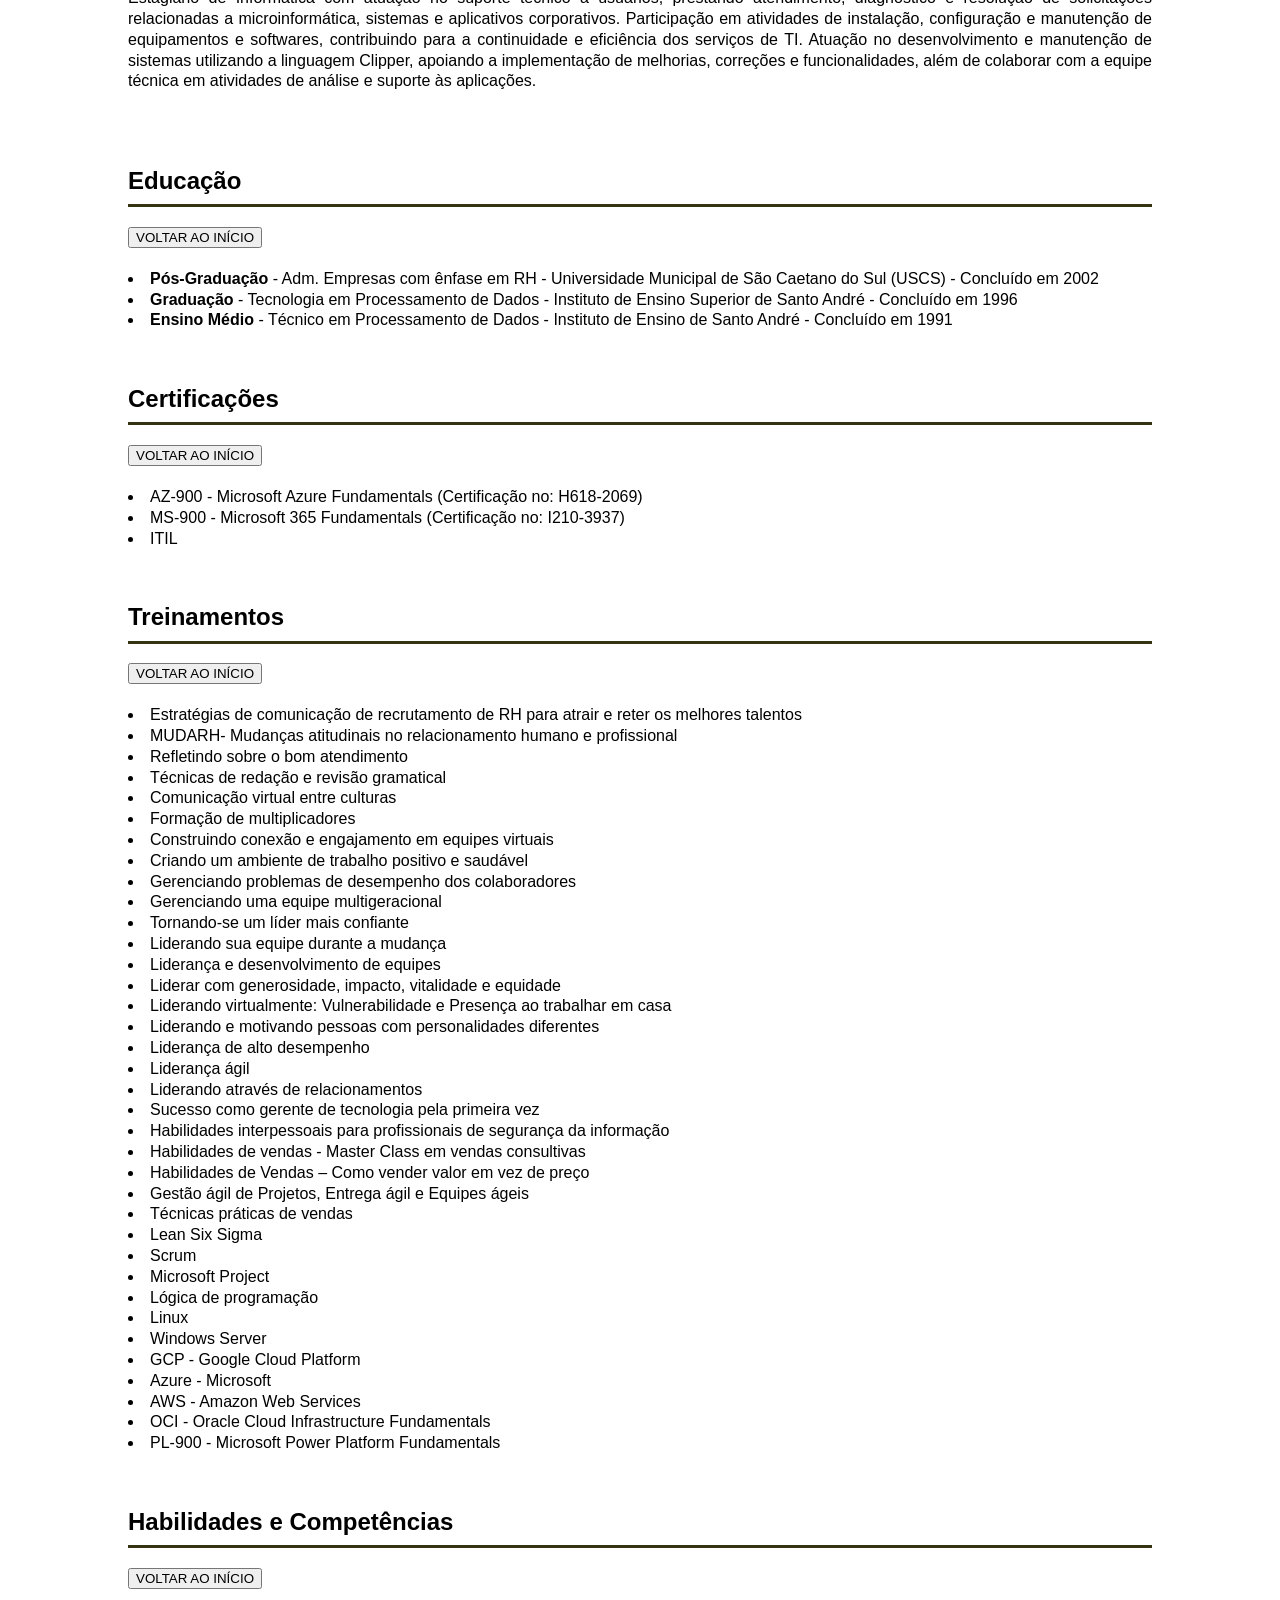
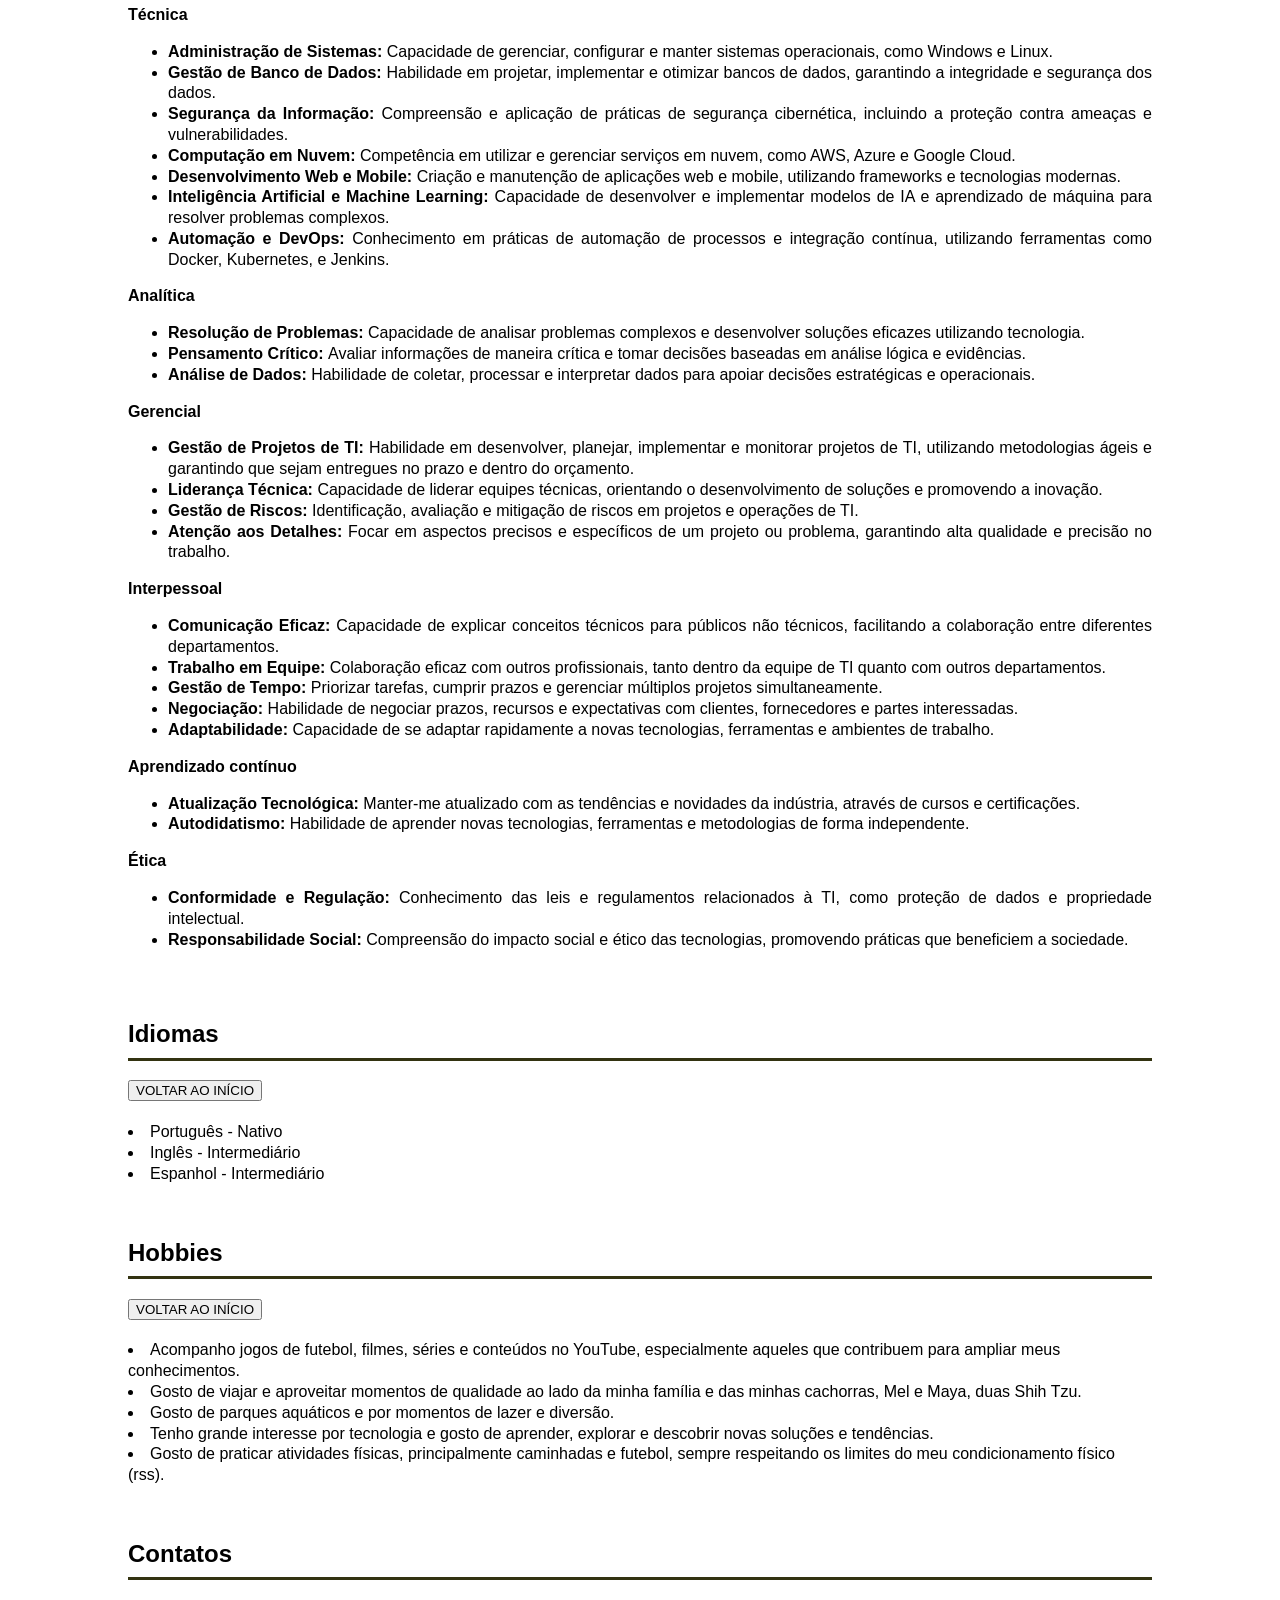
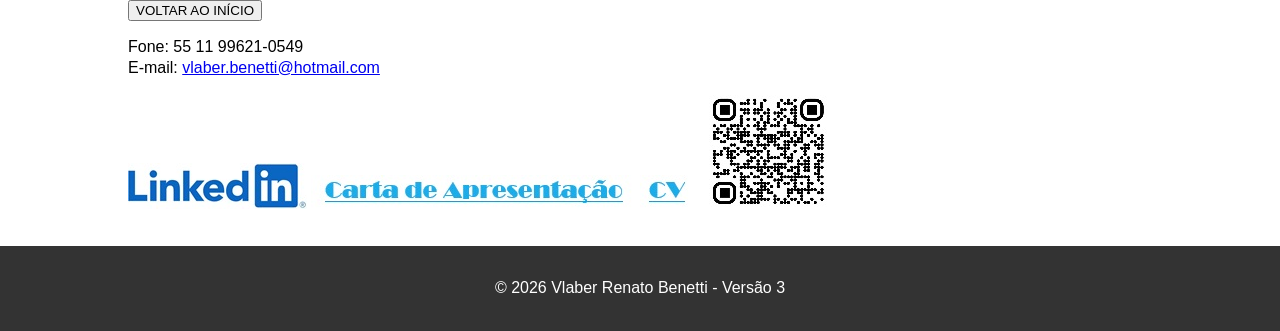
==== commit 7c4af130: "Add files via upload" ====
--- a/index.html
+++ b/index.html
@@ -18,9 +18,8 @@
 	<div align="center">Visitas: 
 	
 	<!-- Inicia codigo Contador -->
-	<div align="center"><a title='Contador de Visitas do MegaContador'><img src='https://megacontador.com.br/img-odLQaMCUgDlAaMzU-42.gif' border='0' alt='Contador de visitas'></a></div>
+	<div align="center"><img src='https://megacontador.com.br/img-uWqWWF9YDldpUpRL-42.gif' border='0'></div>
 	<!-- Fim do codigo Contador -->
-	<!-- https://megacontador.com.br/img-odLQaMCUgDlAaMzU-42.gif -->
 
 	</div>
     </header>
